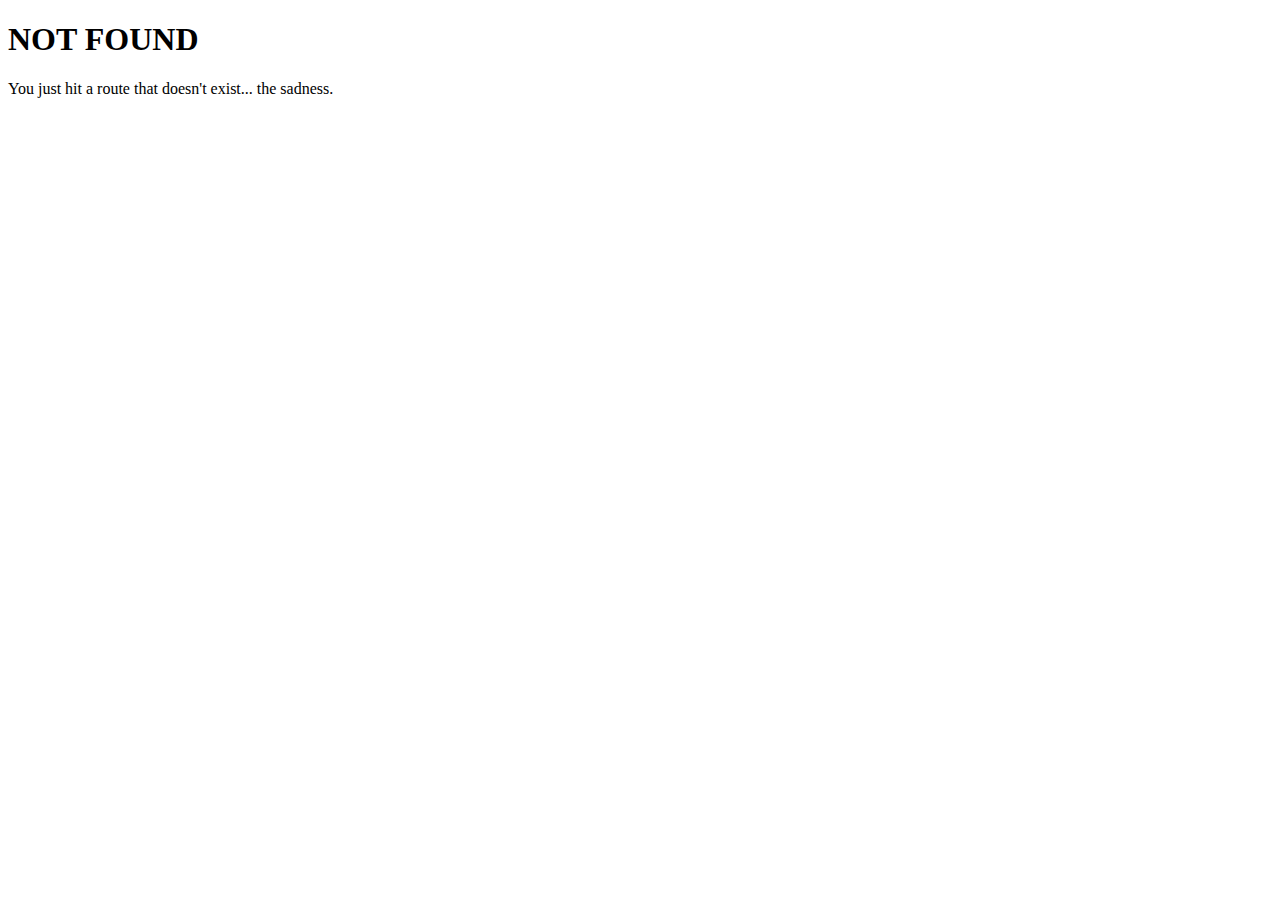
==== 404/index.html @ 7abfa659 "Updates" ====
<!DOCTYPE html>
 <html><head><meta charset="utf-8"/><meta http-equiv="x-ua-compatible" content="ie=edge"/><meta name="viewport" content="width=device-width, initial-scale=1, shrink-to-fit=no"/><link rel="preload" href="/component---src-layouts-index-js-36f1699a321a4a969fb0.js" as="script"/><link rel="preload" href="/component---src-pages-404-js-4503918ea3a16cfcdb75.js" as="script"/><link rel="preload" href="/path---404-a0e39f21c11f6a62c5ab.js" as="script"/><link rel="preload" href="/app-6d7ca01e371d32d3838b.js" as="script"/><link rel="preload" href="/commons-9e543cbb7620856f33c6.js" as="script"/><script id="webpack-manifest">
            //<![CDATA[
            window.webpackManifest = {"231608221292675":"app-6d7ca01e371d32d3838b.js","107818501498521":"component---src-templates-blog-post-js-4a966bb51a034bce9b6c.js","162898551421021":"component---src-pages-404-js-4503918ea3a16cfcdb75.js","35783957827783":"component---src-pages-index-js-96fe1b613398f501db78.js","60335399758886":"path----557518bd178906f8d58a.js","40251647462364":"path---rachel-style-profile-252cce2c6e98cd4d5174.js","99759139122568":"path---busbud-redesign-94f49288b8ba2e88f1ba.js","254326727457701":"path---busbud-emails-83e35bb645632b43a946.js","78548045760841":"path---nextbus-71ca61bee8c9ed2c3b25.js","254022195166212":"path---404-a0e39f21c11f6a62c5ab.js","142629428675168":"path---index-a2da9aa97793fa0f4d31.js","178698757827068":"path---404-html-a0e39f21c11f6a62c5ab.js","114276838955818":"component---src-layouts-index-js-36f1699a321a4a969fb0.js"}
            //]]>
            </script><title data-react-helmet="true">Alex Bouchard - Portfolio</title><link data-react-helmet="true" rel="icon" type="image/ico" href="/static/favicon.921bebd7.ico"/><link data-react-helmet="true" href="https://fonts.googleapis.com/css?family=Work+Sans:400,500,600,700" rel="stylesheet"/><meta data-react-helmet="true" http-equiv="Content-Security-Policy" content="default-src *; img-src *; child-src *;"/><script>
  !function(e,t,r){function n(){for(;d[0]&&"loaded"==d[0][f];)c=d.shift(),c[o]=!i.parentNode.insertBefore(c,i)}for(var s,a,c,d=[],i=e.scripts[0],o="onreadystatechange",f="readyState";s=r.shift();)a=e.createElement(t),"async"in i?(a.async=!1,e.head.appendChild(a)):i[f]?(d.push(a),a[o]=n):e.write("<"+t+' src="'+s+'" defer></'+t+">"),a.src=s}(document,"script",[
  "/commons-9e543cbb7620856f33c6.js","/app-6d7ca01e371d32d3838b.js","/path---404-a0e39f21c11f6a62c5ab.js","/component---src-pages-404-js-4503918ea3a16cfcdb75.js","/component---src-layouts-index-js-36f1699a321a4a969fb0.js"
])
  </script><style id="gatsby-inlined-css">*,:after,:before{box-sizing:border-box}html{font-family:sans-serif;line-height:1.15;-webkit-text-size-adjust:100%;-ms-text-size-adjust:100%;-ms-overflow-style:scrollbar;-webkit-tap-highlight-color:transparent}@-ms-viewport{width:device-width}article,aside,dialog,figcaption,figure,footer,header,hgroup,main,nav,section{display:block}body{margin:0;font-family:Work Sans,sans-serif;font-size:1rem;font-weight:400;line-height:1.5;color:#000;text-align:left;background-color:#fff}[tabindex="-1"]:focus{outline:none!important}hr{box-sizing:content-box;height:0;overflow:visible}h1,h2,h3,h4,h5,h6{margin-top:0;margin-bottom:.5rem}p{margin-top:0;margin-bottom:1rem}abbr[data-original-title],abbr[title]{text-decoration:underline;text-decoration:underline dotted;cursor:help;border-bottom:0}address{font-style:normal;line-height:inherit}address,dl,ol,ul{margin-bottom:1rem}dl,ol,ul{margin-top:0}ol ol,ol ul,ul ol,ul ul{margin-bottom:0}dt{font-weight:700}dd{margin-bottom:.5rem;margin-left:0}blockquote{margin:0 0 1rem}dfn{font-style:italic}b,strong{font-weight:bolder}small{font-size:80%}sub,sup{position:relative;font-size:75%;line-height:0;vertical-align:baseline}sub{bottom:-.25em}sup{top:-.5em}a{color:#007bff;text-decoration:none;background-color:transparent;-webkit-text-decoration-skip:objects}a:hover{color:#0056b3;text-decoration:underline}a:not([href]):not([tabindex]),a:not([href]):not([tabindex]):focus,a:not([href]):not([tabindex]):hover{color:inherit;text-decoration:none}a:not([href]):not([tabindex]):focus{outline:0}code,kbd,pre,samp{font-family:monospace,monospace;font-size:1em}pre{margin-top:0;margin-bottom:1rem;overflow:auto}figure{margin:0 0 1rem}img{vertical-align:middle;border-style:none}svg:not(:root){overflow:hidden}[role=button],a,area,button,input,label,select,summary,textarea{touch-action:manipulation}table{border-collapse:collapse}caption{padding-top:.75rem;padding-bottom:.75rem;color:#868e96;text-align:left;caption-side:bottom}th{text-align:inherit}label{display:inline-block;margin-bottom:.5rem}button:focus{outline:1px dotted;outline:5px auto -webkit-focus-ring-color}button,input,optgroup,select,textarea{margin:0;font-family:inherit;font-size:inherit;line-height:inherit}button,input{overflow:visible}button,select{text-transform:none}[type=reset],[type=submit],button,html [type=button]{-webkit-appearance:button}[type=button]::-moz-focus-inner,[type=reset]::-moz-focus-inner,[type=submit]::-moz-focus-inner,button::-moz-focus-inner{padding:0;border-style:none}input[type=checkbox],input[type=radio]{box-sizing:border-box;padding:0}input[type=date],input[type=datetime-local],input[type=month],input[type=time]{-webkit-appearance:listbox}textarea{overflow:auto;resize:vertical}fieldset{min-width:0;padding:0;margin:0;border:0}legend{display:block;width:100%;max-width:100%;padding:0;margin-bottom:.5rem;font-size:1.5rem;line-height:inherit;color:inherit;white-space:normal}progress{vertical-align:baseline}[type=number]::-webkit-inner-spin-button,[type=number]::-webkit-outer-spin-button{height:auto}[type=search]{outline-offset:-2px;-webkit-appearance:none}[type=search]::-webkit-search-cancel-button,[type=search]::-webkit-search-decoration{-webkit-appearance:none}::-webkit-file-upload-button{font:inherit;-webkit-appearance:button}output{display:inline-block}summary{display:list-item}template{display:none}[hidden]{display:none!important}.container{margin-right:auto;margin-left:auto;padding-right:16px;padding-left:16px;width:100%}@media (min-width:576px){.container{max-width:540px}}@media (min-width:768px){.container{max-width:720px}}@media (min-width:992px){.container{max-width:960px}}@media (min-width:1200px){.container{max-width:1140px}}.container-fluid{margin-right:auto;margin-left:auto;padding-right:16px;padding-left:16px;width:100%}.row{display:flex;flex-wrap:wrap;margin-right:-16px;margin-left:-16px}.no-gutters{margin-right:0;margin-left:0}.no-gutters>.col,.no-gutters>[class*=col-]{padding-right:0;padding-left:0}.col,.col-1,.col-2,.col-3,.col-4,.col-5,.col-6,.col-7,.col-8,.col-9,.col-10,.col-11,.col-12,.col-auto,.col-lg,.col-lg-1,.col-lg-2,.col-lg-3,.col-lg-4,.col-lg-5,.col-lg-6,.col-lg-7,.col-lg-8,.col-lg-9,.col-lg-10,.col-lg-11,.col-lg-12,.col-lg-auto,.col-md,.col-md-1,.col-md-2,.col-md-3,.col-md-4,.col-md-5,.col-md-6,.col-md-7,.col-md-8,.col-md-9,.col-md-10,.col-md-11,.col-md-12,.col-md-auto,.col-sm,.col-sm-1,.col-sm-2,.col-sm-3,.col-sm-4,.col-sm-5,.col-sm-6,.col-sm-7,.col-sm-8,.col-sm-9,.col-sm-10,.col-sm-11,.col-sm-12,.col-sm-auto,.col-xl,.col-xl-1,.col-xl-2,.col-xl-3,.col-xl-4,.col-xl-5,.col-xl-6,.col-xl-7,.col-xl-8,.col-xl-9,.col-xl-10,.col-xl-11,.col-xl-12,.col-xl-auto{position:relative;width:100%;min-height:1px;padding-right:16px;padding-left:16px}.col{flex-basis:0;flex-grow:1;max-width:100%}.col-auto{flex:0 0 auto;width:auto;max-width:none}.col-1{flex:0 0 8.33333333%;max-width:8.33333333%}.col-2{flex:0 0 16.66666667%;max-width:16.66666667%}.col-3{flex:0 0 25%;max-width:25%}.col-4{flex:0 0 33.33333333%;max-width:33.33333333%}.col-5{flex:0 0 41.66666667%;max-width:41.66666667%}.col-6{flex:0 0 50%;max-width:50%}.col-7{flex:0 0 58.33333333%;max-width:58.33333333%}.col-8{flex:0 0 66.66666667%;max-width:66.66666667%}.col-9{flex:0 0 75%;max-width:75%}.col-10{flex:0 0 83.33333333%;max-width:83.33333333%}.col-11{flex:0 0 91.66666667%;max-width:91.66666667%}.col-12{flex:0 0 100%;max-width:100%}.order-1{order:1}.order-2{order:2}.order-3{order:3}.order-4{order:4}.order-5{order:5}.order-6{order:6}.order-7{order:7}.order-8{order:8}.order-9{order:9}.order-10{order:10}.order-11{order:11}.order-12{order:12}@media (min-width:576px){.col-sm{flex-basis:0;flex-grow:1;max-width:100%}.col-sm-auto{flex:0 0 auto;width:auto;max-width:none}.col-sm-1{flex:0 0 8.33333333%;max-width:8.33333333%}.col-sm-2{flex:0 0 16.66666667%;max-width:16.66666667%}.col-sm-3{flex:0 0 25%;max-width:25%}.col-sm-4{flex:0 0 33.33333333%;max-width:33.33333333%}.col-sm-5{flex:0 0 41.66666667%;max-width:41.66666667%}.col-sm-6{flex:0 0 50%;max-width:50%}.col-sm-7{flex:0 0 58.33333333%;max-width:58.33333333%}.col-sm-8{flex:0 0 66.66666667%;max-width:66.66666667%}.col-sm-9{flex:0 0 75%;max-width:75%}.col-sm-10{flex:0 0 83.33333333%;max-width:83.33333333%}.col-sm-11{flex:0 0 91.66666667%;max-width:91.66666667%}.col-sm-12{flex:0 0 100%;max-width:100%}.order-sm-1{order:1}.order-sm-2{order:2}.order-sm-3{order:3}.order-sm-4{order:4}.order-sm-5{order:5}.order-sm-6{order:6}.order-sm-7{order:7}.order-sm-8{order:8}.order-sm-9{order:9}.order-sm-10{order:10}.order-sm-11{order:11}.order-sm-12{order:12}}@media (min-width:768px){.col-md{flex-basis:0;flex-grow:1;max-width:100%}.col-md-auto{flex:0 0 auto;width:auto;max-width:none}.col-md-1{flex:0 0 8.33333333%;max-width:8.33333333%}.col-md-2{flex:0 0 16.66666667%;max-width:16.66666667%}.col-md-3{flex:0 0 25%;max-width:25%}.col-md-4{flex:0 0 33.33333333%;max-width:33.33333333%}.col-md-5{flex:0 0 41.66666667%;max-width:41.66666667%}.col-md-6{flex:0 0 50%;max-width:50%}.col-md-7{flex:0 0 58.33333333%;max-width:58.33333333%}.col-md-8{flex:0 0 66.66666667%;max-width:66.66666667%}.col-md-9{flex:0 0 75%;max-width:75%}.col-md-10{flex:0 0 83.33333333%;max-width:83.33333333%}.col-md-11{flex:0 0 91.66666667%;max-width:91.66666667%}.col-md-12{flex:0 0 100%;max-width:100%}.order-md-1{order:1}.order-md-2{order:2}.order-md-3{order:3}.order-md-4{order:4}.order-md-5{order:5}.order-md-6{order:6}.order-md-7{order:7}.order-md-8{order:8}.order-md-9{order:9}.order-md-10{order:10}.order-md-11{order:11}.order-md-12{order:12}}@media (min-width:992px){.col-lg{flex-basis:0;flex-grow:1;max-width:100%}.col-lg-auto{flex:0 0 auto;width:auto;max-width:none}.col-lg-1{flex:0 0 8.33333333%;max-width:8.33333333%}.col-lg-2{flex:0 0 16.66666667%;max-width:16.66666667%}.col-lg-3{flex:0 0 25%;max-width:25%}.col-lg-4{flex:0 0 33.33333333%;max-width:33.33333333%}.col-lg-5{flex:0 0 41.66666667%;max-width:41.66666667%}.col-lg-6{flex:0 0 50%;max-width:50%}.col-lg-7{flex:0 0 58.33333333%;max-width:58.33333333%}.col-lg-8{flex:0 0 66.66666667%;max-width:66.66666667%}.col-lg-9{flex:0 0 75%;max-width:75%}.col-lg-10{flex:0 0 83.33333333%;max-width:83.33333333%}.col-lg-11{flex:0 0 91.66666667%;max-width:91.66666667%}.col-lg-12{flex:0 0 100%;max-width:100%}.order-lg-1{order:1}.order-lg-2{order:2}.order-lg-3{order:3}.order-lg-4{order:4}.order-lg-5{order:5}.order-lg-6{order:6}.order-lg-7{order:7}.order-lg-8{order:8}.order-lg-9{order:9}.order-lg-10{order:10}.order-lg-11{order:11}.order-lg-12{order:12}}@media (min-width:1200px){.col-xl{flex-basis:0;flex-grow:1;max-width:100%}.col-xl-auto{flex:0 0 auto;width:auto;max-width:none}.col-xl-1{flex:0 0 8.33333333%;max-width:8.33333333%}.col-xl-2{flex:0 0 16.66666667%;max-width:16.66666667%}.col-xl-3{flex:0 0 25%;max-width:25%}.col-xl-4{flex:0 0 33.33333333%;max-width:33.33333333%}.col-xl-5{flex:0 0 41.66666667%;max-width:41.66666667%}.col-xl-6{flex:0 0 50%;max-width:50%}.col-xl-7{flex:0 0 58.33333333%;max-width:58.33333333%}.col-xl-8{flex:0 0 66.66666667%;max-width:66.66666667%}.col-xl-9{flex:0 0 75%;max-width:75%}.col-xl-10{flex:0 0 83.33333333%;max-width:83.33333333%}.col-xl-11{flex:0 0 91.66666667%;max-width:91.66666667%}.col-xl-12{flex:0 0 100%;max-width:100%}.order-xl-1{order:1}.order-xl-2{order:2}.order-xl-3{order:3}.order-xl-4{order:4}.order-xl-5{order:5}.order-xl-6{order:6}.order-xl-7{order:7}.order-xl-8{order:8}.order-xl-9{order:9}.order-xl-10{order:10}.order-xl-11{order:11}.order-xl-12{order:12}}.btn{display:inline-block;font-weight:400;text-align:center;white-space:nowrap;vertical-align:middle;user-select:none;border:1px solid transparent;padding:.75rem 1rem;font-size:1rem;line-height:1.25;border-radius:.25rem;transition:background-color .15s ease-in-out,border-color .15s ease-in-out,box-shadow .15s ease-in-out}.btn:focus,.btn:hover{text-decoration:none}.btn.focus,.btn:focus{outline:0;box-shadow:none}.btn.disabled,.btn:disabled{opacity:.65;box-shadow:none}.btn.active,.btn:active{background-image:none;box-shadow:none,none}a.btn.disabled,fieldset[disabled] a.btn{pointer-events:none}.btn-primary{color:#fff;background-color:#007bff;border-color:#007bff;box-shadow:none}.btn-primary:hover{color:#fff;background-color:#0069d9;border-color:#0062cc}.btn-primary.focus,.btn-primary:focus{box-shadow:none,0 0 0 3px rgba(0,123,255,.5)}.btn-primary.disabled,.btn-primary:disabled{background-color:#007bff;border-color:#007bff}.btn-primary.active,.btn-primary:active,.show>.btn-primary.dropdown-toggle{background-color:#0069d9;background-image:none;border-color:#0062cc;box-shadow:none}.btn-secondary{color:#fff;background-color:#868e96;border-color:#868e96;box-shadow:none}.btn-secondary:hover{color:#fff;background-color:#727b84;border-color:#6c757d}.btn-secondary.focus,.btn-secondary:focus{box-shadow:none,0 0 0 3px hsla(210,7%,56%,.5)}.btn-secondary.disabled,.btn-secondary:disabled{background-color:#868e96;border-color:#868e96}.btn-secondary.active,.btn-secondary:active,.show>.btn-secondary.dropdown-toggle{background-color:#727b84;background-image:none;border-color:#6c757d;box-shadow:none}.btn-success{color:#fff;background-color:#28a745;border-color:#28a745;box-shadow:none}.btn-success:hover{color:#fff;background-color:#218838;border-color:#1e7e34}.btn-success.focus,.btn-success:focus{box-shadow:none,0 0 0 3px rgba(40,167,69,.5)}.btn-success.disabled,.btn-success:disabled{background-color:#28a745;border-color:#28a745}.btn-success.active,.btn-success:active,.show>.btn-success.dropdown-toggle{background-color:#218838;background-image:none;border-color:#1e7e34;box-shadow:none}.btn-info{color:#fff;background-color:#17a2b8;border-color:#17a2b8;box-shadow:none}.btn-info:hover{color:#fff;background-color:#138496;border-color:#117a8b}.btn-info.focus,.btn-info:focus{box-shadow:none,0 0 0 3px rgba(23,162,184,.5)}.btn-info.disabled,.btn-info:disabled{background-color:#17a2b8;border-color:#17a2b8}.btn-info.active,.btn-info:active,.show>.btn-info.dropdown-toggle{background-color:#138496;background-image:none;border-color:#117a8b;box-shadow:none}.btn-warning{color:#111;background-color:#ffc107;border-color:#ffc107;box-shadow:none}.btn-warning:hover{color:#111;background-color:#e0a800;border-color:#d39e00}.btn-warning.focus,.btn-warning:focus{box-shadow:none,0 0 0 3px rgba(255,193,7,.5)}.btn-warning.disabled,.btn-warning:disabled{background-color:#ffc107;border-color:#ffc107}.btn-warning.active,.btn-warning:active,.show>.btn-warning.dropdown-toggle{background-color:#e0a800;background-image:none;border-color:#d39e00;box-shadow:none}.btn-danger{color:#fff;background-color:#dc3545;border-color:#dc3545;box-shadow:none}.btn-danger:hover{color:#fff;background-color:#c82333;border-color:#bd2130}.btn-danger.focus,.btn-danger:focus{box-shadow:none,0 0 0 3px rgba(220,53,69,.5)}.btn-danger.disabled,.btn-danger:disabled{background-color:#dc3545;border-color:#dc3545}.btn-danger.active,.btn-danger:active,.show>.btn-danger.dropdown-toggle{background-color:#c82333;background-image:none;border-color:#bd2130;box-shadow:none}.btn-light{color:#111;background-color:#f7f7f7;border-color:#f7f7f7;box-shadow:none}.btn-light:hover{color:#111;background-color:#e4e4e4;border-color:#dedddd}.btn-light.focus,.btn-light:focus{box-shadow:none,0 0 0 3px hsla(0,0%,97%,.5)}.btn-light.disabled,.btn-light:disabled{background-color:#f7f7f7;border-color:#f7f7f7}.btn-light.active,.btn-light:active,.show>.btn-light.dropdown-toggle{background-color:#e4e4e4;background-image:none;border-color:#dedddd;box-shadow:none}.btn-dark{color:#fff;background-color:#68615f;border-color:#68615f;box-shadow:none}.btn-dark:hover{color:#fff;background-color:#544e4d;border-color:#4d4847}.btn-dark.focus,.btn-dark:focus{box-shadow:none,0 0 0 3px rgba(104,97,95,.5)}.btn-dark.disabled,.btn-dark:disabled{background-color:#68615f;border-color:#68615f}.btn-dark.active,.btn-dark:active,.show>.btn-dark.dropdown-toggle{background-color:#544e4d;background-image:none;border-color:#4d4847;box-shadow:none}.btn-white{color:#111;background-color:#fff;border-color:#fff;box-shadow:none}.btn-white:hover{color:#111;background-color:#ececec;border-color:#e6e5e5}.btn-white.focus,.btn-white:focus{box-shadow:none,0 0 0 3px hsla(0,0%,100%,.5)}.btn-white.disabled,.btn-white:disabled{background-color:#fff;border-color:#fff}.btn-white.active,.btn-white:active,.show>.btn-white.dropdown-toggle{background-color:#ececec;background-image:none;border-color:#e6e5e5;box-shadow:none}.btn-outline-primary{color:#007bff;background-color:transparent;background-image:none;border-color:#007bff}.btn-outline-primary:hover{color:#fff;background-color:#007bff;border-color:#007bff}.btn-outline-primary.focus,.btn-outline-primary:focus{box-shadow:0 0 0 3px rgba(0,123,255,.5)}.btn-outline-primary.disabled,.btn-outline-primary:disabled{color:#007bff;background-color:transparent}.btn-outline-primary.active,.btn-outline-primary:active,.show>.btn-outline-primary.dropdown-toggle{color:#fff;background-color:#007bff;border-color:#007bff}.btn-outline-secondary{color:#868e96;background-color:transparent;background-image:none;border-color:#868e96}.btn-outline-secondary:hover{color:#fff;background-color:#868e96;border-color:#868e96}.btn-outline-secondary.focus,.btn-outline-secondary:focus{box-shadow:0 0 0 3px hsla(210,7%,56%,.5)}.btn-outline-secondary.disabled,.btn-outline-secondary:disabled{color:#868e96;background-color:transparent}.btn-outline-secondary.active,.btn-outline-secondary:active,.show>.btn-outline-secondary.dropdown-toggle{color:#fff;background-color:#868e96;border-color:#868e96}.btn-outline-success{color:#28a745;background-color:transparent;background-image:none;border-color:#28a745}.btn-outline-success:hover{color:#fff;background-color:#28a745;border-color:#28a745}.btn-outline-success.focus,.btn-outline-success:focus{box-shadow:0 0 0 3px rgba(40,167,69,.5)}.btn-outline-success.disabled,.btn-outline-success:disabled{color:#28a745;background-color:transparent}.btn-outline-success.active,.btn-outline-success:active,.show>.btn-outline-success.dropdown-toggle{color:#fff;background-color:#28a745;border-color:#28a745}.btn-outline-info{color:#17a2b8;background-color:transparent;background-image:none;border-color:#17a2b8}.btn-outline-info:hover{color:#fff;background-color:#17a2b8;border-color:#17a2b8}.btn-outline-info.focus,.btn-outline-info:focus{box-shadow:0 0 0 3px rgba(23,162,184,.5)}.btn-outline-info.disabled,.btn-outline-info:disabled{color:#17a2b8;background-color:transparent}.btn-outline-info.active,.btn-outline-info:active,.show>.btn-outline-info.dropdown-toggle{color:#fff;background-color:#17a2b8;border-color:#17a2b8}.btn-outline-warning{color:#ffc107;background-color:transparent;background-image:none;border-color:#ffc107}.btn-outline-warning:hover{color:#fff;background-color:#ffc107;border-color:#ffc107}.btn-outline-warning.focus,.btn-outline-warning:focus{box-shadow:0 0 0 3px rgba(255,193,7,.5)}.btn-outline-warning.disabled,.btn-outline-warning:disabled{color:#ffc107;background-color:transparent}.btn-outline-warning.active,.btn-outline-warning:active,.show>.btn-outline-warning.dropdown-toggle{color:#fff;background-color:#ffc107;border-color:#ffc107}.btn-outline-danger{color:#dc3545;background-color:transparent;background-image:none;border-color:#dc3545}.btn-outline-danger:hover{color:#fff;background-color:#dc3545;border-color:#dc3545}.btn-outline-danger.focus,.btn-outline-danger:focus{box-shadow:0 0 0 3px rgba(220,53,69,.5)}.btn-outline-danger.disabled,.btn-outline-danger:disabled{color:#dc3545;background-color:transparent}.btn-outline-danger.active,.btn-outline-danger:active,.show>.btn-outline-danger.dropdown-toggle{color:#fff;background-color:#dc3545;border-color:#dc3545}.btn-outline-light{color:#f7f7f7;background-color:transparent;background-image:none;border-color:#f7f7f7}.btn-outline-light:hover{color:#fff;background-color:#f7f7f7;border-color:#f7f7f7}.btn-outline-light.focus,.btn-outline-light:focus{box-shadow:0 0 0 3px hsla(0,0%,97%,.5)}.btn-outline-light.disabled,.btn-outline-light:disabled{color:#f7f7f7;background-color:transparent}.btn-outline-light.active,.btn-outline-light:active,.show>.btn-outline-light.dropdown-toggle{color:#fff;background-color:#f7f7f7;border-color:#f7f7f7}.btn-outline-dark{color:#68615f;background-color:transparent;background-image:none;border-color:#68615f}.btn-outline-dark:hover{color:#fff;background-color:#68615f;border-color:#68615f}.btn-outline-dark.focus,.btn-outline-dark:focus{box-shadow:0 0 0 3px rgba(104,97,95,.5)}.btn-outline-dark.disabled,.btn-outline-dark:disabled{color:#68615f;background-color:transparent}.btn-outline-dark.active,.btn-outline-dark:active,.show>.btn-outline-dark.dropdown-toggle{color:#fff;background-color:#68615f;border-color:#68615f}.btn-outline-white{color:#fff;background-color:transparent;background-image:none;border-color:#fff}.btn-outline-white:hover{color:#fff;background-color:#fff;border-color:#fff}.btn-outline-white.focus,.btn-outline-white:focus{box-shadow:0 0 0 3px hsla(0,0%,100%,.5)}.btn-outline-white.disabled,.btn-outline-white:disabled{color:#fff;background-color:transparent}.btn-outline-white.active,.btn-outline-white:active,.show>.btn-outline-white.dropdown-toggle{color:#fff;background-color:#fff;border-color:#fff}.btn-link{font-weight:400;color:#007bff;border-radius:0}.btn-link,.btn-link.active,.btn-link:active,.btn-link:disabled{background-color:transparent;box-shadow:none}.btn-link,.btn-link:active,.btn-link:focus{border-color:transparent;box-shadow:none}.btn-link:hover{border-color:transparent}.btn-link:focus,.btn-link:hover{color:#0056b3;text-decoration:underline;background-color:transparent}.btn-link:disabled{color:#868e96}.btn-link:disabled:focus,.btn-link:disabled:hover{text-decoration:none}.btn-lg{padding:.5rem 1rem;font-size:1.125rem;line-height:1.5;border-radius:.5rem}.btn-sm{padding:.25rem .5rem;font-size:.875rem;line-height:1.5;border-radius:0 .125rem}.btn-block{display:block;width:100%}.btn-block+.btn-block{margin-top:.5rem}input[type=button].btn-block,input[type=reset].btn-block,input[type=submit].btn-block{width:100%}.fade{opacity:0;transition:opacity .15s linear}.fade.show{opacity:1}.collapse{display:none}.collapse.show{display:block}tr.collapse.show{display:table-row}tbody.collapse.show{display:table-row-group}.collapsing{position:relative;height:0;overflow:hidden;transition:height .35s ease}.align-baseline{vertical-align:baseline!important}.align-top{vertical-align:top!important}.align-middle{vertical-align:middle!important}.align-bottom{vertical-align:bottom!important}.align-text-bottom{vertical-align:text-bottom!important}.align-text-top{vertical-align:text-top!important}.bg-primary{background-color:#007bff!important}a.bg-primary:focus,a.bg-primary:hover{background-color:#0062cc!important}.bg-secondary{background-color:#868e96!important}a.bg-secondary:focus,a.bg-secondary:hover{background-color:#6c757d!important}.bg-success{background-color:#28a745!important}a.bg-success:focus,a.bg-success:hover{background-color:#1e7e34!important}.bg-info{background-color:#17a2b8!important}a.bg-info:focus,a.bg-info:hover{background-color:#117a8b!important}.bg-warning{background-color:#ffc107!important}a.bg-warning:focus,a.bg-warning:hover{background-color:#d39e00!important}.bg-danger{background-color:#dc3545!important}a.bg-danger:focus,a.bg-danger:hover{background-color:#bd2130!important}.bg-light{background-color:#f7f7f7!important}a.bg-light:focus,a.bg-light:hover{background-color:#dedddd!important}.bg-dark{background-color:#68615f!important}a.bg-dark:focus,a.bg-dark:hover{background-color:#4d4847!important}a.bg-white:focus,a.bg-white:hover{background-color:#e6e5e5!important}.bg-white{background-color:#fff!important}.bg-transparent{background-color:transparent!important}.border{border:1px solid #e9ecef!important}.border-0{border:0!important}.border-top-0{border-top:0!important}.border-right-0{border-right:0!important}.border-bottom-0{border-bottom:0!important}.border-left-0{border-left:0!important}.border-primary{border-color:#007bff!important}.border-secondary{border-color:#868e96!important}.border-success{border-color:#28a745!important}.border-info{border-color:#17a2b8!important}.border-warning{border-color:#ffc107!important}.border-danger{border-color:#dc3545!important}.border-light{border-color:#f7f7f7!important}.border-dark{border-color:#68615f!important}.border-white{border-color:#fff!important}.rounded{border-radius:.25rem!important}.rounded-top{border-top-left-radius:.25rem!important}.rounded-right,.rounded-top{border-top-right-radius:.25rem!important}.rounded-bottom,.rounded-right{border-bottom-right-radius:.25rem!important}.rounded-bottom,.rounded-left{border-bottom-left-radius:.25rem!important}.rounded-left{border-top-left-radius:.25rem!important}.rounded-circle{border-radius:50%}.rounded-0{border-radius:0}.clearfix:after{display:block;clear:both;content:""}.d-none{display:none!important}.d-inline{display:inline!important}.d-inline-block{display:inline-block!important}.d-block{display:block!important}.d-table{display:table!important}.d-table-cell{display:table-cell!important}.d-flex{display:flex!important}.d-inline-flex{display:inline-flex!important}@media (min-width:576px){.d-sm-none{display:none!important}.d-sm-inline{display:inline!important}.d-sm-inline-block{display:inline-block!important}.d-sm-block{display:block!important}.d-sm-table{display:table!important}.d-sm-table-cell{display:table-cell!important}.d-sm-flex{display:flex!important}.d-sm-inline-flex{display:inline-flex!important}}@media (min-width:768px){.d-md-none{display:none!important}.d-md-inline{display:inline!important}.d-md-inline-block{display:inline-block!important}.d-md-block{display:block!important}.d-md-table{display:table!important}.d-md-table-cell{display:table-cell!important}.d-md-flex{display:flex!important}.d-md-inline-flex{display:inline-flex!important}}@media (min-width:992px){.d-lg-none{display:none!important}.d-lg-inline{display:inline!important}.d-lg-inline-block{display:inline-block!important}.d-lg-block{display:block!important}.d-lg-table{display:table!important}.d-lg-table-cell{display:table-cell!important}.d-lg-flex{display:flex!important}.d-lg-inline-flex{display:inline-flex!important}}@media (min-width:1200px){.d-xl-none{display:none!important}.d-xl-inline{display:inline!important}.d-xl-inline-block{display:inline-block!important}.d-xl-block{display:block!important}.d-xl-table{display:table!important}.d-xl-table-cell{display:table-cell!important}.d-xl-flex{display:flex!important}.d-xl-inline-flex{display:inline-flex!important}}.d-print-block{display:none!important}@media print{.d-print-block{display:block!important}}.d-print-inline{display:none!important}@media print{.d-print-inline{display:inline!important}}.d-print-inline-block{display:none!important}@media print{.d-print-inline-block{display:inline-block!important}}@media print{.d-print-none{display:none!important}}.embed-responsive{position:relative;display:block;width:100%;padding:0;overflow:hidden}.embed-responsive:before{display:block;content:""}.embed-responsive .embed-responsive-item,.embed-responsive embed,.embed-responsive iframe,.embed-responsive object,.embed-responsive video{position:absolute;top:0;bottom:0;left:0;width:100%;height:100%;border:0}.embed-responsive-21by9:before{padding-top:42.85714286%}.embed-responsive-16by9:before{padding-top:56.25%}.embed-responsive-4by3:before{padding-top:75%}.embed-responsive-1by1:before{padding-top:100%}.flex-row{flex-direction:row!important}.flex-column{flex-direction:column!important}.flex-row-reverse{flex-direction:row-reverse!important}.flex-column-reverse{flex-direction:column-reverse!important}.flex-wrap{flex-wrap:wrap!important}.flex-nowrap{flex-wrap:nowrap!important}.flex-wrap-reverse{flex-wrap:wrap-reverse!important}.justify-content-start{justify-content:flex-start!important}.justify-content-end{justify-content:flex-end!important}.justify-content-center{justify-content:center!important}.justify-content-between{justify-content:space-between!important}.justify-content-around{justify-content:space-around!important}.align-items-start{align-items:flex-start!important}.align-items-end{align-items:flex-end!important}.align-items-center{align-items:center!important}.align-items-baseline{align-items:baseline!important}.align-items-stretch{align-items:stretch!important}.align-content-start{align-content:flex-start!important}.align-content-end{align-content:flex-end!important}.align-content-center{align-content:center!important}.align-content-between{align-content:space-between!important}.align-content-around{align-content:space-around!important}.align-content-stretch{align-content:stretch!important}.align-self-auto{align-self:auto!important}.align-self-start{align-self:flex-start!important}.align-self-end{align-self:flex-end!important}.align-self-center{align-self:center!important}.align-self-baseline{align-self:baseline!important}.align-self-stretch{align-self:stretch!important}@media (min-width:576px){.flex-sm-row{flex-direction:row!important}.flex-sm-column{flex-direction:column!important}.flex-sm-row-reverse{flex-direction:row-reverse!important}.flex-sm-column-reverse{flex-direction:column-reverse!important}.flex-sm-wrap{flex-wrap:wrap!important}.flex-sm-nowrap{flex-wrap:nowrap!important}.flex-sm-wrap-reverse{flex-wrap:wrap-reverse!important}.justify-content-sm-start{justify-content:flex-start!important}.justify-content-sm-end{justify-content:flex-end!important}.justify-content-sm-center{justify-content:center!important}.justify-content-sm-between{justify-content:space-between!important}.justify-content-sm-around{justify-content:space-around!important}.align-items-sm-start{align-items:flex-start!important}.align-items-sm-end{align-items:flex-end!important}.align-items-sm-center{align-items:center!important}.align-items-sm-baseline{align-items:baseline!important}.align-items-sm-stretch{align-items:stretch!important}.align-content-sm-start{align-content:flex-start!important}.align-content-sm-end{align-content:flex-end!important}.align-content-sm-center{align-content:center!important}.align-content-sm-between{align-content:space-between!important}.align-content-sm-around{align-content:space-around!important}.align-content-sm-stretch{align-content:stretch!important}.align-self-sm-auto{align-self:auto!important}.align-self-sm-start{align-self:flex-start!important}.align-self-sm-end{align-self:flex-end!important}.align-self-sm-center{align-self:center!important}.align-self-sm-baseline{align-self:baseline!important}.align-self-sm-stretch{align-self:stretch!important}}@media (min-width:768px){.flex-md-row{flex-direction:row!important}.flex-md-column{flex-direction:column!important}.flex-md-row-reverse{flex-direction:row-reverse!important}.flex-md-column-reverse{flex-direction:column-reverse!important}.flex-md-wrap{flex-wrap:wrap!important}.flex-md-nowrap{flex-wrap:nowrap!important}.flex-md-wrap-reverse{flex-wrap:wrap-reverse!important}.justify-content-md-start{justify-content:flex-start!important}.justify-content-md-end{justify-content:flex-end!important}.justify-content-md-center{justify-content:center!important}.justify-content-md-between{justify-content:space-between!important}.justify-content-md-around{justify-content:space-around!important}.align-items-md-start{align-items:flex-start!important}.align-items-md-end{align-items:flex-end!important}.align-items-md-center{align-items:center!important}.align-items-md-baseline{align-items:baseline!important}.align-items-md-stretch{align-items:stretch!important}.align-content-md-start{align-content:flex-start!important}.align-content-md-end{align-content:flex-end!important}.align-content-md-center{align-content:center!important}.align-content-md-between{align-content:space-between!important}.align-content-md-around{align-content:space-around!important}.align-content-md-stretch{align-content:stretch!important}.align-self-md-auto{align-self:auto!important}.align-self-md-start{align-self:flex-start!important}.align-self-md-end{align-self:flex-end!important}.align-self-md-center{align-self:center!important}.align-self-md-baseline{align-self:baseline!important}.align-self-md-stretch{align-self:stretch!important}}@media (min-width:992px){.flex-lg-row{flex-direction:row!important}.flex-lg-column{flex-direction:column!important}.flex-lg-row-reverse{flex-direction:row-reverse!important}.flex-lg-column-reverse{flex-direction:column-reverse!important}.flex-lg-wrap{flex-wrap:wrap!important}.flex-lg-nowrap{flex-wrap:nowrap!important}.flex-lg-wrap-reverse{flex-wrap:wrap-reverse!important}.justify-content-lg-start{justify-content:flex-start!important}.justify-content-lg-end{justify-content:flex-end!important}.justify-content-lg-center{justify-content:center!important}.justify-content-lg-between{justify-content:space-between!important}.justify-content-lg-around{justify-content:space-around!important}.align-items-lg-start{align-items:flex-start!important}.align-items-lg-end{align-items:flex-end!important}.align-items-lg-center{align-items:center!important}.align-items-lg-baseline{align-items:baseline!important}.align-items-lg-stretch{align-items:stretch!important}.align-content-lg-start{align-content:flex-start!important}.align-content-lg-end{align-content:flex-end!important}.align-content-lg-center{align-content:center!important}.align-content-lg-between{align-content:space-between!important}.align-content-lg-around{align-content:space-around!important}.align-content-lg-stretch{align-content:stretch!important}.align-self-lg-auto{align-self:auto!important}.align-self-lg-start{align-self:flex-start!important}.align-self-lg-end{align-self:flex-end!important}.align-self-lg-center{align-self:center!important}.align-self-lg-baseline{align-self:baseline!important}.align-self-lg-stretch{align-self:stretch!important}}@media (min-width:1200px){.flex-xl-row{flex-direction:row!important}.flex-xl-column{flex-direction:column!important}.flex-xl-row-reverse{flex-direction:row-reverse!important}.flex-xl-column-reverse{flex-direction:column-reverse!important}.flex-xl-wrap{flex-wrap:wrap!important}.flex-xl-nowrap{flex-wrap:nowrap!important}.flex-xl-wrap-reverse{flex-wrap:wrap-reverse!important}.justify-content-xl-start{justify-content:flex-start!important}.justify-content-xl-end{justify-content:flex-end!important}.justify-content-xl-center{justify-content:center!important}.justify-content-xl-between{justify-content:space-between!important}.justify-content-xl-around{justify-content:space-around!important}.align-items-xl-start{align-items:flex-start!important}.align-items-xl-end{align-items:flex-end!important}.align-items-xl-center{align-items:center!important}.align-items-xl-baseline{align-items:baseline!important}.align-items-xl-stretch{align-items:stretch!important}.align-content-xl-start{align-content:flex-start!important}.align-content-xl-end{align-content:flex-end!important}.align-content-xl-center{align-content:center!important}.align-content-xl-between{align-content:space-between!important}.align-content-xl-around{align-content:space-around!important}.align-content-xl-stretch{align-content:stretch!important}.align-self-xl-auto{align-self:auto!important}.align-self-xl-start{align-self:flex-start!important}.align-self-xl-end{align-self:flex-end!important}.align-self-xl-center{align-self:center!important}.align-self-xl-baseline{align-self:baseline!important}.align-self-xl-stretch{align-self:stretch!important}}.float-left{float:left!important}.float-right{float:right!important}.float-none{float:none!important}@media (min-width:576px){.float-sm-left{float:left!important}.float-sm-right{float:right!important}.float-sm-none{float:none!important}}@media (min-width:768px){.float-md-left{float:left!important}.float-md-right{float:right!important}.float-md-none{float:none!important}}@media (min-width:992px){.float-lg-left{float:left!important}.float-lg-right{float:right!important}.float-lg-none{float:none!important}}@media (min-width:1200px){.float-xl-left{float:left!important}.float-xl-right{float:right!important}.float-xl-none{float:none!important}}.position-static{position:static!important}.position-relative{position:relative!important}.position-absolute{position:absolute!important}.position-fixed{position:fixed!important}.position-sticky{position:sticky!important}.fixed-top{top:0}.fixed-bottom,.fixed-top{position:fixed;right:0;left:0;z-index:1030}.fixed-bottom{bottom:0}@supports (position:sticky){.sticky-top{position:sticky;top:0;z-index:1020}}.sr-only{position:absolute;width:1px;height:1px;padding:0;overflow:hidden;clip:rect(0,0,0,0);white-space:nowrap;clip-path:inset(50%);border:0}.sr-only-focusable:active,.sr-only-focusable:focus{position:static;width:auto;height:auto;overflow:visible;clip:auto;white-space:normal;clip-path:none}.w-25{width:25%!important}.w-50{width:50%!important}.w-75{width:75%!important}.w-100{width:100%!important}.h-25{height:25%!important}.h-50{height:50%!important}.h-75{height:75%!important}.h-100{height:100%!important}.mw-100{max-width:100%!important}.mh-100{max-height:100%!important}.m-0{margin:0!important}.mt-0,.my-0{margin-top:0!important}.mr-0,.mx-0{margin-right:0!important}.mb-0,.my-0{margin-bottom:0!important}.ml-0,.mx-0{margin-left:0!important}.m-1{margin:.25rem!important}.mt-1,.my-1{margin-top:.25rem!important}.mr-1,.mx-1{margin-right:.25rem!important}.mb-1,.my-1{margin-bottom:.25rem!important}.ml-1,.mx-1{margin-left:.25rem!important}.m-2{margin:.5rem!important}.mt-2,.my-2{margin-top:.5rem!important}.mr-2,.mx-2{margin-right:.5rem!important}.mb-2,.my-2{margin-bottom:.5rem!important}.ml-2,.mx-2{margin-left:.5rem!important}.m-3{margin:.75rem!important}.mt-3,.my-3{margin-top:.75rem!important}.mr-3,.mx-3{margin-right:.75rem!important}.mb-3,.my-3{margin-bottom:.75rem!important}.ml-3,.mx-3{margin-left:.75rem!important}.m-4{margin:1rem!important}.mt-4,.my-4{margin-top:1rem!important}.mr-4,.mx-4{margin-right:1rem!important}.mb-4,.my-4{margin-bottom:1rem!important}.ml-4,.mx-4{margin-left:1rem!important}.m-5{margin:1.25rem!important}.mt-5,.my-5{margin-top:1.25rem!important}.mr-5,.mx-5{margin-right:1.25rem!important}.mb-5,.my-5{margin-bottom:1.25rem!important}.ml-5,.mx-5{margin-left:1.25rem!important}.m-6{margin:1.5rem!important}.mt-6,.my-6{margin-top:1.5rem!important}.mr-6,.mx-6{margin-right:1.5rem!important}.mb-6,.my-6{margin-bottom:1.5rem!important}.ml-6,.mx-6{margin-left:1.5rem!important}.m-7{margin:3rem!important}.mt-7,.my-7{margin-top:3rem!important}.mr-7,.mx-7{margin-right:3rem!important}.mb-7,.my-7{margin-bottom:3rem!important}.ml-7,.mx-7{margin-left:3rem!important}.p-0{padding:0!important}.pt-0,.py-0{padding-top:0!important}.pr-0,.px-0{padding-right:0!important}.pb-0,.py-0{padding-bottom:0!important}.pl-0,.px-0{padding-left:0!important}.p-1{padding:.25rem!important}.pt-1,.py-1{padding-top:.25rem!important}.pr-1,.px-1{padding-right:.25rem!important}.pb-1,.py-1{padding-bottom:.25rem!important}.pl-1,.px-1{padding-left:.25rem!important}.p-2{padding:.5rem!important}.pt-2,.py-2{padding-top:.5rem!important}.pr-2,.px-2{padding-right:.5rem!important}.pb-2,.py-2{padding-bottom:.5rem!important}.pl-2,.px-2{padding-left:.5rem!important}.p-3{padding:.75rem!important}.pt-3,.py-3{padding-top:.75rem!important}.pr-3,.px-3{padding-right:.75rem!important}.pb-3,.py-3{padding-bottom:.75rem!important}.pl-3,.px-3{padding-left:.75rem!important}.p-4{padding:1rem!important}.pt-4,.py-4{padding-top:1rem!important}.pr-4,.px-4{padding-right:1rem!important}.pb-4,.py-4{padding-bottom:1rem!important}.pl-4,.px-4{padding-left:1rem!important}.p-5{padding:1.25rem!important}.pt-5,.py-5{padding-top:1.25rem!important}.pr-5,.px-5{padding-right:1.25rem!important}.pb-5,.py-5{padding-bottom:1.25rem!important}.pl-5,.px-5{padding-left:1.25rem!important}.p-6{padding:1.5rem!important}.pt-6,.py-6{padding-top:1.5rem!important}.pr-6,.px-6{padding-right:1.5rem!important}.pb-6,.py-6{padding-bottom:1.5rem!important}.pl-6,.px-6{padding-left:1.5rem!important}.p-7{padding:3rem!important}.pt-7,.py-7{padding-top:3rem!important}.pr-7,.px-7{padding-right:3rem!important}.pb-7,.py-7{padding-bottom:3rem!important}.pl-7,.px-7{padding-left:3rem!important}.m-auto{margin:auto!important}.mt-auto,.my-auto{margin-top:auto!important}.mr-auto,.mx-auto{margin-right:auto!important}.mb-auto,.my-auto{margin-bottom:auto!important}.ml-auto,.mx-auto{margin-left:auto!important}@media (min-width:576px){.m-sm-0{margin:0!important}.mt-sm-0,.my-sm-0{margin-top:0!important}.mr-sm-0,.mx-sm-0{margin-right:0!important}.mb-sm-0,.my-sm-0{margin-bottom:0!important}.ml-sm-0,.mx-sm-0{margin-left:0!important}.m-sm-1{margin:.25rem!important}.mt-sm-1,.my-sm-1{margin-top:.25rem!important}.mr-sm-1,.mx-sm-1{margin-right:.25rem!important}.mb-sm-1,.my-sm-1{margin-bottom:.25rem!important}.ml-sm-1,.mx-sm-1{margin-left:.25rem!important}.m-sm-2{margin:.5rem!important}.mt-sm-2,.my-sm-2{margin-top:.5rem!important}.mr-sm-2,.mx-sm-2{margin-right:.5rem!important}.mb-sm-2,.my-sm-2{margin-bottom:.5rem!important}.ml-sm-2,.mx-sm-2{margin-left:.5rem!important}.m-sm-3{margin:.75rem!important}.mt-sm-3,.my-sm-3{margin-top:.75rem!important}.mr-sm-3,.mx-sm-3{margin-right:.75rem!important}.mb-sm-3,.my-sm-3{margin-bottom:.75rem!important}.ml-sm-3,.mx-sm-3{margin-left:.75rem!important}.m-sm-4{margin:1rem!important}.mt-sm-4,.my-sm-4{margin-top:1rem!important}.mr-sm-4,.mx-sm-4{margin-right:1rem!important}.mb-sm-4,.my-sm-4{margin-bottom:1rem!important}.ml-sm-4,.mx-sm-4{margin-left:1rem!important}.m-sm-5{margin:1.25rem!important}.mt-sm-5,.my-sm-5{margin-top:1.25rem!important}.mr-sm-5,.mx-sm-5{margin-right:1.25rem!important}.mb-sm-5,.my-sm-5{margin-bottom:1.25rem!important}.ml-sm-5,.mx-sm-5{margin-left:1.25rem!important}.m-sm-6{margin:1.5rem!important}.mt-sm-6,.my-sm-6{margin-top:1.5rem!important}.mr-sm-6,.mx-sm-6{margin-right:1.5rem!important}.mb-sm-6,.my-sm-6{margin-bottom:1.5rem!important}.ml-sm-6,.mx-sm-6{margin-left:1.5rem!important}.m-sm-7{margin:3rem!important}.mt-sm-7,.my-sm-7{margin-top:3rem!important}.mr-sm-7,.mx-sm-7{margin-right:3rem!important}.mb-sm-7,.my-sm-7{margin-bottom:3rem!important}.ml-sm-7,.mx-sm-7{margin-left:3rem!important}.p-sm-0{padding:0!important}.pt-sm-0,.py-sm-0{padding-top:0!important}.pr-sm-0,.px-sm-0{padding-right:0!important}.pb-sm-0,.py-sm-0{padding-bottom:0!important}.pl-sm-0,.px-sm-0{padding-left:0!important}.p-sm-1{padding:.25rem!important}.pt-sm-1,.py-sm-1{padding-top:.25rem!important}.pr-sm-1,.px-sm-1{padding-right:.25rem!important}.pb-sm-1,.py-sm-1{padding-bottom:.25rem!important}.pl-sm-1,.px-sm-1{padding-left:.25rem!important}.p-sm-2{padding:.5rem!important}.pt-sm-2,.py-sm-2{padding-top:.5rem!important}.pr-sm-2,.px-sm-2{padding-right:.5rem!important}.pb-sm-2,.py-sm-2{padding-bottom:.5rem!important}.pl-sm-2,.px-sm-2{padding-left:.5rem!important}.p-sm-3{padding:.75rem!important}.pt-sm-3,.py-sm-3{padding-top:.75rem!important}.pr-sm-3,.px-sm-3{padding-right:.75rem!important}.pb-sm-3,.py-sm-3{padding-bottom:.75rem!important}.pl-sm-3,.px-sm-3{padding-left:.75rem!important}.p-sm-4{padding:1rem!important}.pt-sm-4,.py-sm-4{padding-top:1rem!important}.pr-sm-4,.px-sm-4{padding-right:1rem!important}.pb-sm-4,.py-sm-4{padding-bottom:1rem!important}.pl-sm-4,.px-sm-4{padding-left:1rem!important}.p-sm-5{padding:1.25rem!important}.pt-sm-5,.py-sm-5{padding-top:1.25rem!important}.pr-sm-5,.px-sm-5{padding-right:1.25rem!important}.pb-sm-5,.py-sm-5{padding-bottom:1.25rem!important}.pl-sm-5,.px-sm-5{padding-left:1.25rem!important}.p-sm-6{padding:1.5rem!important}.pt-sm-6,.py-sm-6{padding-top:1.5rem!important}.pr-sm-6,.px-sm-6{padding-right:1.5rem!important}.pb-sm-6,.py-sm-6{padding-bottom:1.5rem!important}.pl-sm-6,.px-sm-6{padding-left:1.5rem!important}.p-sm-7{padding:3rem!important}.pt-sm-7,.py-sm-7{padding-top:3rem!important}.pr-sm-7,.px-sm-7{padding-right:3rem!important}.pb-sm-7,.py-sm-7{padding-bottom:3rem!important}.pl-sm-7,.px-sm-7{padding-left:3rem!important}.m-sm-auto{margin:auto!important}.mt-sm-auto,.my-sm-auto{margin-top:auto!important}.mr-sm-auto,.mx-sm-auto{margin-right:auto!important}.mb-sm-auto,.my-sm-auto{margin-bottom:auto!important}.ml-sm-auto,.mx-sm-auto{margin-left:auto!important}}@media (min-width:768px){.m-md-0{margin:0!important}.mt-md-0,.my-md-0{margin-top:0!important}.mr-md-0,.mx-md-0{margin-right:0!important}.mb-md-0,.my-md-0{margin-bottom:0!important}.ml-md-0,.mx-md-0{margin-left:0!important}.m-md-1{margin:.25rem!important}.mt-md-1,.my-md-1{margin-top:.25rem!important}.mr-md-1,.mx-md-1{margin-right:.25rem!important}.mb-md-1,.my-md-1{margin-bottom:.25rem!important}.ml-md-1,.mx-md-1{margin-left:.25rem!important}.m-md-2{margin:.5rem!important}.mt-md-2,.my-md-2{margin-top:.5rem!important}.mr-md-2,.mx-md-2{margin-right:.5rem!important}.mb-md-2,.my-md-2{margin-bottom:.5rem!important}.ml-md-2,.mx-md-2{margin-left:.5rem!important}.m-md-3{margin:.75rem!important}.mt-md-3,.my-md-3{margin-top:.75rem!important}.mr-md-3,.mx-md-3{margin-right:.75rem!important}.mb-md-3,.my-md-3{margin-bottom:.75rem!important}.ml-md-3,.mx-md-3{margin-left:.75rem!important}.m-md-4{margin:1rem!important}.mt-md-4,.my-md-4{margin-top:1rem!important}.mr-md-4,.mx-md-4{margin-right:1rem!important}.mb-md-4,.my-md-4{margin-bottom:1rem!important}.ml-md-4,.mx-md-4{margin-left:1rem!important}.m-md-5{margin:1.25rem!important}.mt-md-5,.my-md-5{margin-top:1.25rem!important}.mr-md-5,.mx-md-5{margin-right:1.25rem!important}.mb-md-5,.my-md-5{margin-bottom:1.25rem!important}.ml-md-5,.mx-md-5{margin-left:1.25rem!important}.m-md-6{margin:1.5rem!important}.mt-md-6,.my-md-6{margin-top:1.5rem!important}.mr-md-6,.mx-md-6{margin-right:1.5rem!important}.mb-md-6,.my-md-6{margin-bottom:1.5rem!important}.ml-md-6,.mx-md-6{margin-left:1.5rem!important}.m-md-7{margin:3rem!important}.mt-md-7,.my-md-7{margin-top:3rem!important}.mr-md-7,.mx-md-7{margin-right:3rem!important}.mb-md-7,.my-md-7{margin-bottom:3rem!important}.ml-md-7,.mx-md-7{margin-left:3rem!important}.p-md-0{padding:0!important}.pt-md-0,.py-md-0{padding-top:0!important}.pr-md-0,.px-md-0{padding-right:0!important}.pb-md-0,.py-md-0{padding-bottom:0!important}.pl-md-0,.px-md-0{padding-left:0!important}.p-md-1{padding:.25rem!important}.pt-md-1,.py-md-1{padding-top:.25rem!important}.pr-md-1,.px-md-1{padding-right:.25rem!important}.pb-md-1,.py-md-1{padding-bottom:.25rem!important}.pl-md-1,.px-md-1{padding-left:.25rem!important}.p-md-2{padding:.5rem!important}.pt-md-2,.py-md-2{padding-top:.5rem!important}.pr-md-2,.px-md-2{padding-right:.5rem!important}.pb-md-2,.py-md-2{padding-bottom:.5rem!important}.pl-md-2,.px-md-2{padding-left:.5rem!important}.p-md-3{padding:.75rem!important}.pt-md-3,.py-md-3{padding-top:.75rem!important}.pr-md-3,.px-md-3{padding-right:.75rem!important}.pb-md-3,.py-md-3{padding-bottom:.75rem!important}.pl-md-3,.px-md-3{padding-left:.75rem!important}.p-md-4{padding:1rem!important}.pt-md-4,.py-md-4{padding-top:1rem!important}.pr-md-4,.px-md-4{padding-right:1rem!important}.pb-md-4,.py-md-4{padding-bottom:1rem!important}.pl-md-4,.px-md-4{padding-left:1rem!important}.p-md-5{padding:1.25rem!important}.pt-md-5,.py-md-5{padding-top:1.25rem!important}.pr-md-5,.px-md-5{padding-right:1.25rem!important}.pb-md-5,.py-md-5{padding-bottom:1.25rem!important}.pl-md-5,.px-md-5{padding-left:1.25rem!important}.p-md-6{padding:1.5rem!important}.pt-md-6,.py-md-6{padding-top:1.5rem!important}.pr-md-6,.px-md-6{padding-right:1.5rem!important}.pb-md-6,.py-md-6{padding-bottom:1.5rem!important}.pl-md-6,.px-md-6{padding-left:1.5rem!important}.p-md-7{padding:3rem!important}.pt-md-7,.py-md-7{padding-top:3rem!important}.pr-md-7,.px-md-7{padding-right:3rem!important}.pb-md-7,.py-md-7{padding-bottom:3rem!important}.pl-md-7,.px-md-7{padding-left:3rem!important}.m-md-auto{margin:auto!important}.mt-md-auto,.my-md-auto{margin-top:auto!important}.mr-md-auto,.mx-md-auto{margin-right:auto!important}.mb-md-auto,.my-md-auto{margin-bottom:auto!important}.ml-md-auto,.mx-md-auto{margin-left:auto!important}}@media (min-width:992px){.m-lg-0{margin:0!important}.mt-lg-0,.my-lg-0{margin-top:0!important}.mr-lg-0,.mx-lg-0{margin-right:0!important}.mb-lg-0,.my-lg-0{margin-bottom:0!important}.ml-lg-0,.mx-lg-0{margin-left:0!important}.m-lg-1{margin:.25rem!important}.mt-lg-1,.my-lg-1{margin-top:.25rem!important}.mr-lg-1,.mx-lg-1{margin-right:.25rem!important}.mb-lg-1,.my-lg-1{margin-bottom:.25rem!important}.ml-lg-1,.mx-lg-1{margin-left:.25rem!important}.m-lg-2{margin:.5rem!important}.mt-lg-2,.my-lg-2{margin-top:.5rem!important}.mr-lg-2,.mx-lg-2{margin-right:.5rem!important}.mb-lg-2,.my-lg-2{margin-bottom:.5rem!important}.ml-lg-2,.mx-lg-2{margin-left:.5rem!important}.m-lg-3{margin:.75rem!important}.mt-lg-3,.my-lg-3{margin-top:.75rem!important}.mr-lg-3,.mx-lg-3{margin-right:.75rem!important}.mb-lg-3,.my-lg-3{margin-bottom:.75rem!important}.ml-lg-3,.mx-lg-3{margin-left:.75rem!important}.m-lg-4{margin:1rem!important}.mt-lg-4,.my-lg-4{margin-top:1rem!important}.mr-lg-4,.mx-lg-4{margin-right:1rem!important}.mb-lg-4,.my-lg-4{margin-bottom:1rem!important}.ml-lg-4,.mx-lg-4{margin-left:1rem!important}.m-lg-5{margin:1.25rem!important}.mt-lg-5,.my-lg-5{margin-top:1.25rem!important}.mr-lg-5,.mx-lg-5{margin-right:1.25rem!important}.mb-lg-5,.my-lg-5{margin-bottom:1.25rem!important}.ml-lg-5,.mx-lg-5{margin-left:1.25rem!important}.m-lg-6{margin:1.5rem!important}.mt-lg-6,.my-lg-6{margin-top:1.5rem!important}.mr-lg-6,.mx-lg-6{margin-right:1.5rem!important}.mb-lg-6,.my-lg-6{margin-bottom:1.5rem!important}.ml-lg-6,.mx-lg-6{margin-left:1.5rem!important}.m-lg-7{margin:3rem!important}.mt-lg-7,.my-lg-7{margin-top:3rem!important}.mr-lg-7,.mx-lg-7{margin-right:3rem!important}.mb-lg-7,.my-lg-7{margin-bottom:3rem!important}.ml-lg-7,.mx-lg-7{margin-left:3rem!important}.p-lg-0{padding:0!important}.pt-lg-0,.py-lg-0{padding-top:0!important}.pr-lg-0,.px-lg-0{padding-right:0!important}.pb-lg-0,.py-lg-0{padding-bottom:0!important}.pl-lg-0,.px-lg-0{padding-left:0!important}.p-lg-1{padding:.25rem!important}.pt-lg-1,.py-lg-1{padding-top:.25rem!important}.pr-lg-1,.px-lg-1{padding-right:.25rem!important}.pb-lg-1,.py-lg-1{padding-bottom:.25rem!important}.pl-lg-1,.px-lg-1{padding-left:.25rem!important}.p-lg-2{padding:.5rem!important}.pt-lg-2,.py-lg-2{padding-top:.5rem!important}.pr-lg-2,.px-lg-2{padding-right:.5rem!important}.pb-lg-2,.py-lg-2{padding-bottom:.5rem!important}.pl-lg-2,.px-lg-2{padding-left:.5rem!important}.p-lg-3{padding:.75rem!important}.pt-lg-3,.py-lg-3{padding-top:.75rem!important}.pr-lg-3,.px-lg-3{padding-right:.75rem!important}.pb-lg-3,.py-lg-3{padding-bottom:.75rem!important}.pl-lg-3,.px-lg-3{padding-left:.75rem!important}.p-lg-4{padding:1rem!important}.pt-lg-4,.py-lg-4{padding-top:1rem!important}.pr-lg-4,.px-lg-4{padding-right:1rem!important}.pb-lg-4,.py-lg-4{padding-bottom:1rem!important}.pl-lg-4,.px-lg-4{padding-left:1rem!important}.p-lg-5{padding:1.25rem!important}.pt-lg-5,.py-lg-5{padding-top:1.25rem!important}.pr-lg-5,.px-lg-5{padding-right:1.25rem!important}.pb-lg-5,.py-lg-5{padding-bottom:1.25rem!important}.pl-lg-5,.px-lg-5{padding-left:1.25rem!important}.p-lg-6{padding:1.5rem!important}.pt-lg-6,.py-lg-6{padding-top:1.5rem!important}.pr-lg-6,.px-lg-6{padding-right:1.5rem!important}.pb-lg-6,.py-lg-6{padding-bottom:1.5rem!important}.pl-lg-6,.px-lg-6{padding-left:1.5rem!important}.p-lg-7{padding:3rem!important}.pt-lg-7,.py-lg-7{padding-top:3rem!important}.pr-lg-7,.px-lg-7{padding-right:3rem!important}.pb-lg-7,.py-lg-7{padding-bottom:3rem!important}.pl-lg-7,.px-lg-7{padding-left:3rem!important}.m-lg-auto{margin:auto!important}.mt-lg-auto,.my-lg-auto{margin-top:auto!important}.mr-lg-auto,.mx-lg-auto{margin-right:auto!important}.mb-lg-auto,.my-lg-auto{margin-bottom:auto!important}.ml-lg-auto,.mx-lg-auto{margin-left:auto!important}}@media (min-width:1200px){.m-xl-0{margin:0!important}.mt-xl-0,.my-xl-0{margin-top:0!important}.mr-xl-0,.mx-xl-0{margin-right:0!important}.mb-xl-0,.my-xl-0{margin-bottom:0!important}.ml-xl-0,.mx-xl-0{margin-left:0!important}.m-xl-1{margin:.25rem!important}.mt-xl-1,.my-xl-1{margin-top:.25rem!important}.mr-xl-1,.mx-xl-1{margin-right:.25rem!important}.mb-xl-1,.my-xl-1{margin-bottom:.25rem!important}.ml-xl-1,.mx-xl-1{margin-left:.25rem!important}.m-xl-2{margin:.5rem!important}.mt-xl-2,.my-xl-2{margin-top:.5rem!important}.mr-xl-2,.mx-xl-2{margin-right:.5rem!important}.mb-xl-2,.my-xl-2{margin-bottom:.5rem!important}.ml-xl-2,.mx-xl-2{margin-left:.5rem!important}.m-xl-3{margin:.75rem!important}.mt-xl-3,.my-xl-3{margin-top:.75rem!important}.mr-xl-3,.mx-xl-3{margin-right:.75rem!important}.mb-xl-3,.my-xl-3{margin-bottom:.75rem!important}.ml-xl-3,.mx-xl-3{margin-left:.75rem!important}.m-xl-4{margin:1rem!important}.mt-xl-4,.my-xl-4{margin-top:1rem!important}.mr-xl-4,.mx-xl-4{margin-right:1rem!important}.mb-xl-4,.my-xl-4{margin-bottom:1rem!important}.ml-xl-4,.mx-xl-4{margin-left:1rem!important}.m-xl-5{margin:1.25rem!important}.mt-xl-5,.my-xl-5{margin-top:1.25rem!important}.mr-xl-5,.mx-xl-5{margin-right:1.25rem!important}.mb-xl-5,.my-xl-5{margin-bottom:1.25rem!important}.ml-xl-5,.mx-xl-5{margin-left:1.25rem!important}.m-xl-6{margin:1.5rem!important}.mt-xl-6,.my-xl-6{margin-top:1.5rem!important}.mr-xl-6,.mx-xl-6{margin-right:1.5rem!important}.mb-xl-6,.my-xl-6{margin-bottom:1.5rem!important}.ml-xl-6,.mx-xl-6{margin-left:1.5rem!important}.m-xl-7{margin:3rem!important}.mt-xl-7,.my-xl-7{margin-top:3rem!important}.mr-xl-7,.mx-xl-7{margin-right:3rem!important}.mb-xl-7,.my-xl-7{margin-bottom:3rem!important}.ml-xl-7,.mx-xl-7{margin-left:3rem!important}.p-xl-0{padding:0!important}.pt-xl-0,.py-xl-0{padding-top:0!important}.pr-xl-0,.px-xl-0{padding-right:0!important}.pb-xl-0,.py-xl-0{padding-bottom:0!important}.pl-xl-0,.px-xl-0{padding-left:0!important}.p-xl-1{padding:.25rem!important}.pt-xl-1,.py-xl-1{padding-top:.25rem!important}.pr-xl-1,.px-xl-1{padding-right:.25rem!important}.pb-xl-1,.py-xl-1{padding-bottom:.25rem!important}.pl-xl-1,.px-xl-1{padding-left:.25rem!important}.p-xl-2{padding:.5rem!important}.pt-xl-2,.py-xl-2{padding-top:.5rem!important}.pr-xl-2,.px-xl-2{padding-right:.5rem!important}.pb-xl-2,.py-xl-2{padding-bottom:.5rem!important}.pl-xl-2,.px-xl-2{padding-left:.5rem!important}.p-xl-3{padding:.75rem!important}.pt-xl-3,.py-xl-3{padding-top:.75rem!important}.pr-xl-3,.px-xl-3{padding-right:.75rem!important}.pb-xl-3,.py-xl-3{padding-bottom:.75rem!important}.pl-xl-3,.px-xl-3{padding-left:.75rem!important}.p-xl-4{padding:1rem!important}.pt-xl-4,.py-xl-4{padding-top:1rem!important}.pr-xl-4,.px-xl-4{padding-right:1rem!important}.pb-xl-4,.py-xl-4{padding-bottom:1rem!important}.pl-xl-4,.px-xl-4{padding-left:1rem!important}.p-xl-5{padding:1.25rem!important}.pt-xl-5,.py-xl-5{padding-top:1.25rem!important}.pr-xl-5,.px-xl-5{padding-right:1.25rem!important}.pb-xl-5,.py-xl-5{padding-bottom:1.25rem!important}.pl-xl-5,.px-xl-5{padding-left:1.25rem!important}.p-xl-6{padding:1.5rem!important}.pt-xl-6,.py-xl-6{padding-top:1.5rem!important}.pr-xl-6,.px-xl-6{padding-right:1.5rem!important}.pb-xl-6,.py-xl-6{padding-bottom:1.5rem!important}.pl-xl-6,.px-xl-6{padding-left:1.5rem!important}.p-xl-7{padding:3rem!important}.pt-xl-7,.py-xl-7{padding-top:3rem!important}.pr-xl-7,.px-xl-7{padding-right:3rem!important}.pb-xl-7,.py-xl-7{padding-bottom:3rem!important}.pl-xl-7,.px-xl-7{padding-left:3rem!important}.m-xl-auto{margin:auto!important}.mt-xl-auto,.my-xl-auto{margin-top:auto!important}.mr-xl-auto,.mx-xl-auto{margin-right:auto!important}.mb-xl-auto,.my-xl-auto{margin-bottom:auto!important}.ml-xl-auto,.mx-xl-auto{margin-left:auto!important}}.text-justify{text-align:justify!important}.text-nowrap{white-space:nowrap!important}.text-truncate{overflow:hidden;text-overflow:ellipsis;white-space:nowrap}.text-left{text-align:left!important}.text-right{text-align:right!important}.text-center{text-align:center!important}@media (min-width:576px){.text-sm-left{text-align:left!important}.text-sm-right{text-align:right!important}.text-sm-center{text-align:center!important}}@media (min-width:768px){.text-md-left{text-align:left!important}.text-md-right{text-align:right!important}.text-md-center{text-align:center!important}}@media (min-width:992px){.text-lg-left{text-align:left!important}.text-lg-right{text-align:right!important}.text-lg-center{text-align:center!important}}@media (min-width:1200px){.text-xl-left{text-align:left!important}.text-xl-right{text-align:right!important}.text-xl-center{text-align:center!important}}.text-lowercase{text-transform:lowercase!important}.text-uppercase{text-transform:uppercase!important}.text-capitalize{text-transform:capitalize!important}.font-weight-light{font-weight:300!important}.font-weight-normal{font-weight:400!important}.font-weight-bold{font-weight:700!important}.font-italic{font-style:italic!important}.text-primary{color:#007bff!important}a.text-primary:focus,a.text-primary:hover{color:#0062cc!important}.text-secondary{color:#868e96!important}a.text-secondary:focus,a.text-secondary:hover{color:#6c757d!important}.text-success{color:#28a745!important}a.text-success:focus,a.text-success:hover{color:#1e7e34!important}.text-info{color:#17a2b8!important}a.text-info:focus,a.text-info:hover{color:#117a8b!important}.text-warning{color:#ffc107!important}a.text-warning:focus,a.text-warning:hover{color:#d39e00!important}.text-danger{color:#dc3545!important}a.text-danger:focus,a.text-danger:hover{color:#bd2130!important}.text-light{color:#f7f7f7!important}a.text-light:focus,a.text-light:hover{color:#dedddd!important}.text-dark{color:#68615f!important}a.text-dark:focus,a.text-dark:hover{color:#4d4847!important}.text-white{color:#fff!important}a.text-white:focus,a.text-white:hover{color:#e6e5e5!important}.text-muted{color:#868e96!important}.text-hide{font:0/0 a;color:transparent;text-shadow:none;background-color:transparent;border:0}.visible{visibility:visible!important}.invisible{visibility:hidden!important}.form-control{display:block;width:100%;padding:.75rem 1rem;font-size:1rem;line-height:1.25;color:#495057;background-color:#fff;background-image:none;background-clip:padding-box;border:1px solid #dbdbdb;border-radius:.25rem;box-shadow:none;transition:border-color .15s ease-in-out,box-shadow .15s ease-in-out}.form-control::-ms-expand{background-color:transparent;border:0}.form-control:focus{color:#495057;background-color:#fff;border-color:#007bff;outline:none;box-shadow:none,none}.form-control::placeholder{color:#868e96;opacity:1}.form-control:disabled,.form-control[readonly]{background-color:#e9ecef;opacity:1}select.form-control:not([size]):not([multiple]){height:calc(2.75rem + 2px)}select.form-control:focus::-ms-value{color:#495057;background-color:#fff}.form-control-file,.form-control-range{display:block}.col-form-label{padding-top:calc(.75rem - 1px * 2);padding-bottom:calc(.75rem - 1px * 2);margin-bottom:0}.col-form-label-lg{padding-top:calc(.5rem - 1px * 2);padding-bottom:calc(.5rem - 1px * 2);font-size:1.125rem}.col-form-label-sm{padding-top:calc(.25rem - 1px * 2);padding-bottom:calc(.25rem - 1px * 2);font-size:.875rem}.col-form-legend{font-size:1rem}.col-form-legend,.form-control-plaintext{padding-top:.75rem;padding-bottom:.75rem;margin-bottom:0}.form-control-plaintext{line-height:1.25;border:solid transparent;border-width:1px 0}.form-control-plaintext.form-control-lg,.form-control-plaintext.form-control-sm{padding-right:0;padding-left:0}.form-control-sm{padding:.25rem .5rem;font-size:.875rem;line-height:1.5;border-radius:0 .125rem}select.form-control-sm:not([size]):not([multiple]){height:calc(1.8125rem + 2px)}.form-control-lg{padding:.5rem 1rem;font-size:1.125rem;line-height:1.5;border-radius:.5rem}select.form-control-lg:not([size]):not([multiple]){height:calc(2.6875rem + 2px)}.form-group{margin-bottom:1rem}.form-text{display:block;margin-top:.25rem}.form-row{display:flex;flex-wrap:wrap;margin-right:-5px;margin-left:-5px}.form-row>.col,.form-row>[class*=col-]{padding-right:5px;padding-left:5px}.form-check{position:relative;display:block;margin-bottom:.5rem}.form-check.disabled .form-check-label{color:#868e96}.form-check-label{padding-left:1.25rem;margin-bottom:0}.form-check-input{position:absolute;margin-top:.25rem;margin-left:-1.25rem}.form-check-inline{display:inline-block}.form-check-inline .form-check-label{vertical-align:middle}.form-check-inline+.form-check-inline{margin-left:.75rem}.invalid-feedback{display:none;margin-top:.25rem;font-size:.875rem;color:#dc3545}.invalid-tooltip{position:absolute;top:100%;z-index:5;display:none;width:250px;padding:.5rem;margin-top:.1rem;font-size:.875rem;line-height:1;color:#fff;background-color:rgba(220,53,69,.8);border-radius:.2rem}.custom-select.is-valid,.form-control.is-valid,.was-validated .custom-select:valid,.was-validated .form-control:valid{border-color:#28a745}.custom-select.is-valid:focus,.form-control.is-valid:focus,.was-validated .custom-select:valid:focus,.was-validated .form-control:valid:focus{box-shadow:0 0 0 .2rem rgba(40,167,69,.25)}.custom-select.is-valid~.invalid-feedback,.custom-select.is-valid~.invalid-tooltip,.form-control.is-valid~.invalid-feedback,.form-control.is-valid~.invalid-tooltip,.was-validated .custom-select:valid~.invalid-feedback,.was-validated .custom-select:valid~.invalid-tooltip,.was-validated .form-control:valid~.invalid-feedback,.was-validated .form-control:valid~.invalid-tooltip{display:block}.form-check-input.is-valid+.form-check-label,.was-validated .form-check-input:valid+.form-check-label{color:#28a745}.custom-control-input.is-valid~.custom-control-indicator,.was-validated .custom-control-input:valid~.custom-control-indicator{background-color:rgba(40,167,69,.25)}.custom-control-input.is-valid~.custom-control-description,.was-validated .custom-control-input:valid~.custom-control-description{color:#28a745}.custom-file-input.is-valid~.custom-file-control,.was-validated .custom-file-input:valid~.custom-file-control{border-color:#28a745}.custom-file-input.is-valid~.custom-file-control:before,.was-validated .custom-file-input:valid~.custom-file-control:before{border-color:inherit}.custom-file-input.is-valid:focus,.was-validated .custom-file-input:valid:focus{box-shadow:0 0 0 .2rem rgba(40,167,69,.25)}.custom-select.is-invalid,.form-control.is-invalid,.was-validated .custom-select:invalid,.was-validated .form-control:invalid{border-color:#dc3545}.custom-select.is-invalid:focus,.form-control.is-invalid:focus,.was-validated .custom-select:invalid:focus,.was-validated .form-control:invalid:focus{box-shadow:0 0 0 .2rem rgba(220,53,69,.25)}.custom-select.is-invalid~.invalid-feedback,.custom-select.is-invalid~.invalid-tooltip,.form-control.is-invalid~.invalid-feedback,.form-control.is-invalid~.invalid-tooltip,.was-validated .custom-select:invalid~.invalid-feedback,.was-validated .custom-select:invalid~.invalid-tooltip,.was-validated .form-control:invalid~.invalid-feedback,.was-validated .form-control:invalid~.invalid-tooltip{display:block}.form-check-input.is-invalid+.form-check-label,.was-validated .form-check-input:invalid+.form-check-label{color:#dc3545}.custom-control-input.is-invalid~.custom-control-indicator,.was-validated .custom-control-input:invalid~.custom-control-indicator{background-color:rgba(220,53,69,.25)}.custom-control-input.is-invalid~.custom-control-description,.was-validated .custom-control-input:invalid~.custom-control-description{color:#dc3545}.custom-file-input.is-invalid~.custom-file-control,.was-validated .custom-file-input:invalid~.custom-file-control{border-color:#dc3545}.custom-file-input.is-invalid~.custom-file-control:before,.was-validated .custom-file-input:invalid~.custom-file-control:before{border-color:inherit}.custom-file-input.is-invalid:focus,.was-validated .custom-file-input:invalid:focus{box-shadow:0 0 0 .2rem rgba(220,53,69,.25)}.form-inline{display:flex;flex-flow:row wrap;align-items:center}.form-inline .form-check{width:100%}@media (min-width:576px){.form-inline label{justify-content:center}.form-inline .form-group,.form-inline label{display:flex;align-items:center;margin-bottom:0}.form-inline .form-group{flex:0 0 auto;flex-flow:row wrap}.form-inline .form-control{display:inline-block;width:auto;vertical-align:middle}.form-inline .form-control-plaintext{display:inline-block}.form-inline .input-group{width:auto}.form-inline .form-control-label{margin-bottom:0;vertical-align:middle}.form-inline .form-check{display:flex;align-items:center;justify-content:center;width:auto;margin-top:0;margin-bottom:0}.form-inline .form-check-label{padding-left:0}.form-inline .form-check-input{position:relative;margin-top:0;margin-right:.25rem;margin-left:0}.form-inline .custom-control{display:flex;align-items:center;justify-content:center;padding-left:0}.form-inline .custom-control-indicator{position:static;display:inline-block;margin-right:.25rem;vertical-align:text-bottom}.form-inline .has-feedback .form-control-feedback{top:0}}.img-fluid,.img-thumbnail{max-width:100%;height:auto}.img-thumbnail{padding:.25rem;background-color:#fff;border:1px solid #ddd;border-radius:.25rem;transition:all .2s ease-in-out;box-shadow:0 1px 2px rgba(0,0,0,.075)}.figure{display:inline-block}.figure-img{margin-bottom:.5rem;line-height:1}.figure-caption{font-size:90%;color:#868e96}*{font-size:18px}@media (max-width:575px){*{font-size:16px}}h1{font-weight:400;font-size:1.6rem;margin-bottom:4px;margin-bottom:1rem;font-weight:600}.title{font-weight:400;font-size:2rem;margin-bottom:0}h2{font-size:1.2rem;margin-top:2rem;margin-bottom:1rem}h2,h3{font-weight:500}h3{font-size:1rem}h4{font-size:.8rem;font-weight:400;color:#495057}p,p a{font-size:1rem}a{font-size:16px}.container{max-width:820px}@media (max-width:575px){.section-header.container{padding:0}}.text-small{font-size:14px}.left-column{flex-basis:64px}.nav a{color:#000;opacity:.25}.nav a:hover{opacity:.7}.blog-post .section{margin-top:1rem;margin-bottom:1rem}.blog-post-content img{margin:2rem}.intro{margin-top:120px;margin-bottom:120px;max-width:300px}.profile-picture{border-radius:50%;width:80px;height:80px;align-self:center}.section{margin-top:64px;margin-bottom:192px}.container-fluid{padding:0}.section-header img{max-width:360px;max-height:550px;margin:32px;width:auto;height:auto;box-shadow:0 4px 20px rgba(0,0,0,.16);border-radius:8px}</style></head><body><div id="___gatsby"><div data-reactroot="" data-reactid="1" data-react-checksum="-1842590037"><!-- react-empty: 2 --><div data-reactid="3"><div data-reactid="4"><h1 data-reactid="5">NOT FOUND</h1><p data-reactid="6">You just hit a route that doesn&#x27;t exist... the sadness.</p></div></div></div></div></body></html>
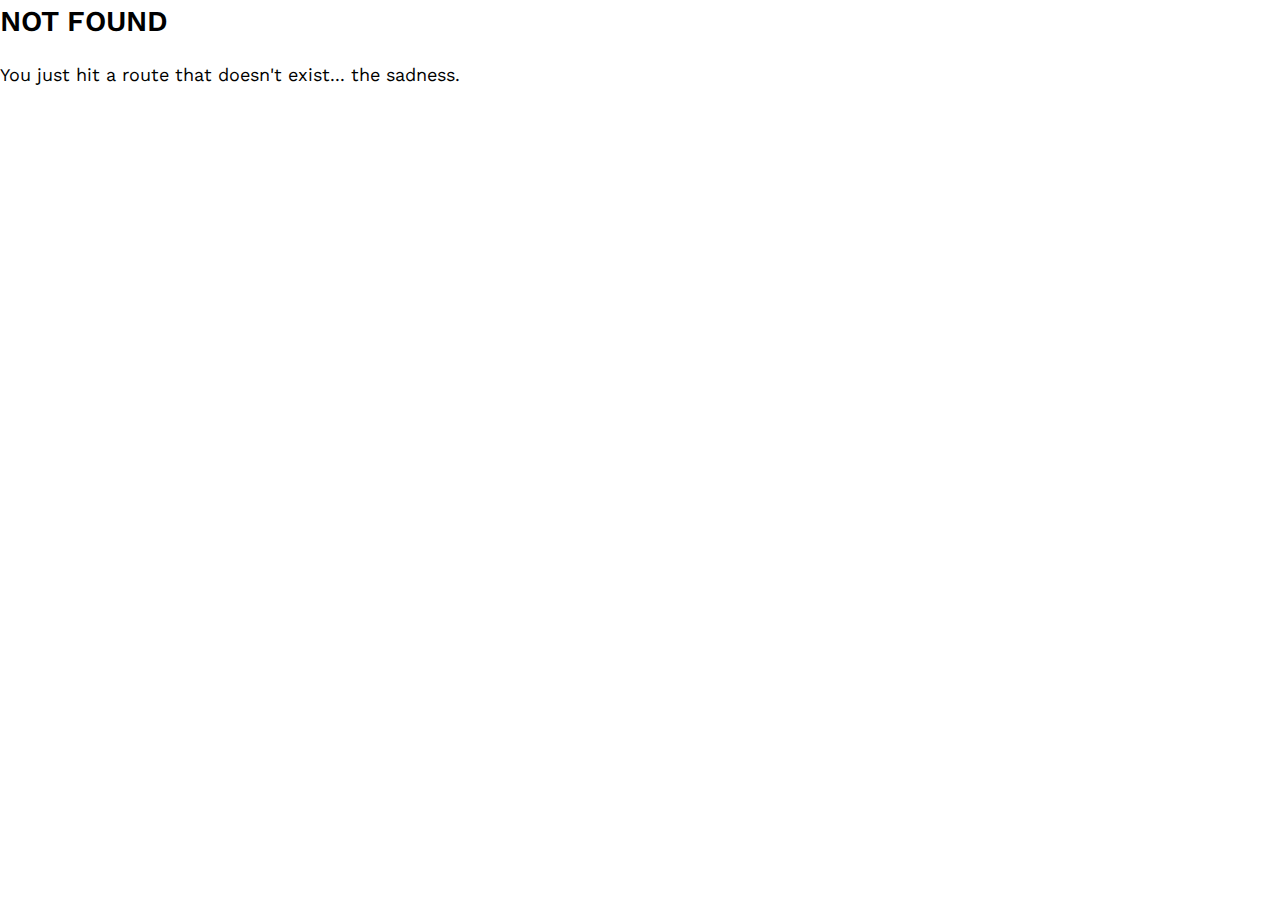
==== commit 77e1aedc: "Updates" ====
--- a/404/index.html
+++ b/404/index.html
@@ -1,10 +1,10 @@
 <!DOCTYPE html>
- <html><head><meta charset="utf-8"/><meta http-equiv="x-ua-compatible" content="ie=edge"/><meta name="viewport" content="width=device-width, initial-scale=1, shrink-to-fit=no"/><link rel="preload" href="/component---src-layouts-index-js-36f1699a321a4a969fb0.js" as="script"/><link rel="preload" href="/component---src-pages-404-js-4503918ea3a16cfcdb75.js" as="script"/><link rel="preload" href="/path---404-a0e39f21c11f6a62c5ab.js" as="script"/><link rel="preload" href="/app-6d7ca01e371d32d3838b.js" as="script"/><link rel="preload" href="/commons-9e543cbb7620856f33c6.js" as="script"/><script id="webpack-manifest">
+ <html><head><meta charset="utf-8"/><meta http-equiv="x-ua-compatible" content="ie=edge"/><meta name="viewport" content="width=device-width, initial-scale=1, shrink-to-fit=no"/><link rel="preload" href="/component---src-layouts-index-js-3010fd3db16922624ec7.js" as="script"/><link rel="preload" href="/component---src-pages-404-js-4503918ea3a16cfcdb75.js" as="script"/><link rel="preload" href="/path---404-a0e39f21c11f6a62c5ab.js" as="script"/><link rel="preload" href="/app-6d7ca01e371d32d3838b.js" as="script"/><link rel="preload" href="/commons-9e543cbb7620856f33c6.js" as="script"/><script id="webpack-manifest">
             //<![CDATA[
-            window.webpackManifest = {"231608221292675":"app-6d7ca01e371d32d3838b.js","107818501498521":"component---src-templates-blog-post-js-4a966bb51a034bce9b6c.js","162898551421021":"component---src-pages-404-js-4503918ea3a16cfcdb75.js","35783957827783":"component---src-pages-index-js-96fe1b613398f501db78.js","60335399758886":"path----557518bd178906f8d58a.js","40251647462364":"path---rachel-style-profile-252cce2c6e98cd4d5174.js","99759139122568":"path---busbud-redesign-94f49288b8ba2e88f1ba.js","254326727457701":"path---busbud-emails-83e35bb645632b43a946.js","78548045760841":"path---nextbus-71ca61bee8c9ed2c3b25.js","254022195166212":"path---404-a0e39f21c11f6a62c5ab.js","142629428675168":"path---index-a2da9aa97793fa0f4d31.js","178698757827068":"path---404-html-a0e39f21c11f6a62c5ab.js","114276838955818":"component---src-layouts-index-js-36f1699a321a4a969fb0.js"}
+            window.webpackManifest = {"231608221292675":"app-6d7ca01e371d32d3838b.js","107818501498521":"component---src-templates-blog-post-js-4a966bb51a034bce9b6c.js","162898551421021":"component---src-pages-404-js-4503918ea3a16cfcdb75.js","35783957827783":"component---src-pages-index-js-96fe1b613398f501db78.js","60335399758886":"path----557518bd178906f8d58a.js","40251647462364":"path---rachel-style-profile-252cce2c6e98cd4d5174.js","99759139122568":"path---busbud-redesign-94f49288b8ba2e88f1ba.js","254326727457701":"path---busbud-emails-83e35bb645632b43a946.js","78548045760841":"path---nextbus-71ca61bee8c9ed2c3b25.js","254022195166212":"path---404-a0e39f21c11f6a62c5ab.js","142629428675168":"path---index-a2da9aa97793fa0f4d31.js","178698757827068":"path---404-html-a0e39f21c11f6a62c5ab.js","114276838955818":"component---src-layouts-index-js-3010fd3db16922624ec7.js"}
             //]]>
-            </script><title data-react-helmet="true">Alex Bouchard - Portfolio</title><link data-react-helmet="true" rel="icon" type="image/ico" href="/static/favicon.921bebd7.ico"/><link data-react-helmet="true" href="https://fonts.googleapis.com/css?family=Work+Sans:400,500,600,700" rel="stylesheet"/><meta data-react-helmet="true" http-equiv="Content-Security-Policy" content="default-src *; img-src *; child-src *;"/><script>
+            </script><title data-react-helmet="true">Alex Bouchard - Portfolio</title><link data-react-helmet="true" rel="icon" type="image/ico" href="/static/favicon.921bebd7.ico"/><link data-react-helmet="true" href="https://fonts.googleapis.com/css?family=Work+Sans:400,500,600,700" rel="stylesheet"/><meta data-react-helmet="true" name="description" content="Designer and technologist with a just a tad too much energy."/><script>
   !function(e,t,r){function n(){for(;d[0]&&"loaded"==d[0][f];)c=d.shift(),c[o]=!i.parentNode.insertBefore(c,i)}for(var s,a,c,d=[],i=e.scripts[0],o="onreadystatechange",f="readyState";s=r.shift();)a=e.createElement(t),"async"in i?(a.async=!1,e.head.appendChild(a)):i[f]?(d.push(a),a[o]=n):e.write("<"+t+' src="'+s+'" defer></'+t+">"),a.src=s}(document,"script",[
-  "/commons-9e543cbb7620856f33c6.js","/app-6d7ca01e371d32d3838b.js","/path---404-a0e39f21c11f6a62c5ab.js","/component---src-pages-404-js-4503918ea3a16cfcdb75.js","/component---src-layouts-index-js-36f1699a321a4a969fb0.js"
+  "/commons-9e543cbb7620856f33c6.js","/app-6d7ca01e371d32d3838b.js","/path---404-a0e39f21c11f6a62c5ab.js","/component---src-pages-404-js-4503918ea3a16cfcdb75.js","/component---src-layouts-index-js-3010fd3db16922624ec7.js"
 ])
   </script><style id="gatsby-inlined-css">*,:after,:before{box-sizing:border-box}html{font-family:sans-serif;line-height:1.15;-webkit-text-size-adjust:100%;-ms-text-size-adjust:100%;-ms-overflow-style:scrollbar;-webkit-tap-highlight-color:transparent}@-ms-viewport{width:device-width}article,aside,dialog,figcaption,figure,footer,header,hgroup,main,nav,section{display:block}body{margin:0;font-family:Work Sans,sans-serif;font-size:1rem;font-weight:400;line-height:1.5;color:#000;text-align:left;background-color:#fff}[tabindex="-1"]:focus{outline:none!important}hr{box-sizing:content-box;height:0;overflow:visible}h1,h2,h3,h4,h5,h6{margin-top:0;margin-bottom:.5rem}p{margin-top:0;margin-bottom:1rem}abbr[data-original-title],abbr[title]{text-decoration:underline;text-decoration:underline dotted;cursor:help;border-bottom:0}address{font-style:normal;line-height:inherit}address,dl,ol,ul{margin-bottom:1rem}dl,ol,ul{margin-top:0}ol ol,ol ul,ul ol,ul ul{margin-bottom:0}dt{font-weight:700}dd{margin-bottom:.5rem;margin-left:0}blockquote{margin:0 0 1rem}dfn{font-style:italic}b,strong{font-weight:bolder}small{font-size:80%}sub,sup{position:relative;font-size:75%;line-height:0;vertical-align:baseline}sub{bottom:-.25em}sup{top:-.5em}a{color:#007bff;text-decoration:none;background-color:transparent;-webkit-text-decoration-skip:objects}a:hover{color:#0056b3;text-decoration:underline}a:not([href]):not([tabindex]),a:not([href]):not([tabindex]):focus,a:not([href]):not([tabindex]):hover{color:inherit;text-decoration:none}a:not([href]):not([tabindex]):focus{outline:0}code,kbd,pre,samp{font-family:monospace,monospace;font-size:1em}pre{margin-top:0;margin-bottom:1rem;overflow:auto}figure{margin:0 0 1rem}img{vertical-align:middle;border-style:none}svg:not(:root){overflow:hidden}[role=button],a,area,button,input,label,select,summary,textarea{touch-action:manipulation}table{border-collapse:collapse}caption{padding-top:.75rem;padding-bottom:.75rem;color:#868e96;text-align:left;caption-side:bottom}th{text-align:inherit}label{display:inline-block;margin-bottom:.5rem}button:focus{outline:1px dotted;outline:5px auto -webkit-focus-ring-color}button,input,optgroup,select,textarea{margin:0;font-family:inherit;font-size:inherit;line-height:inherit}button,input{overflow:visible}button,select{text-transform:none}[type=reset],[type=submit],button,html [type=button]{-webkit-appearance:button}[type=button]::-moz-focus-inner,[type=reset]::-moz-focus-inner,[type=submit]::-moz-focus-inner,button::-moz-focus-inner{padding:0;border-style:none}input[type=checkbox],input[type=radio]{box-sizing:border-box;padding:0}input[type=date],input[type=datetime-local],input[type=month],input[type=time]{-webkit-appearance:listbox}textarea{overflow:auto;resize:vertical}fieldset{min-width:0;padding:0;margin:0;border:0}legend{display:block;width:100%;max-width:100%;padding:0;margin-bottom:.5rem;font-size:1.5rem;line-height:inherit;color:inherit;white-space:normal}progress{vertical-align:baseline}[type=number]::-webkit-inner-spin-button,[type=number]::-webkit-outer-spin-button{height:auto}[type=search]{outline-offset:-2px;-webkit-appearance:none}[type=search]::-webkit-search-cancel-button,[type=search]::-webkit-search-decoration{-webkit-appearance:none}::-webkit-file-upload-button{font:inherit;-webkit-appearance:button}output{display:inline-block}summary{display:list-item}template{display:none}[hidden]{display:none!important}.container{margin-right:auto;margin-left:auto;padding-right:16px;padding-left:16px;width:100%}@media (min-width:576px){.container{max-width:540px}}@media (min-width:768px){.container{max-width:720px}}@media (min-width:992px){.container{max-width:960px}}@media (min-width:1200px){.container{max-width:1140px}}.container-fluid{margin-right:auto;margin-left:auto;padding-right:16px;padding-left:16px;width:100%}.row{display:flex;flex-wrap:wrap;margin-right:-16px;margin-left:-16px}.no-gutters{margin-right:0;margin-left:0}.no-gutters>.col,.no-gutters>[class*=col-]{padding-right:0;padding-left:0}.col,.col-1,.col-2,.col-3,.col-4,.col-5,.col-6,.col-7,.col-8,.col-9,.col-10,.col-11,.col-12,.col-auto,.col-lg,.col-lg-1,.col-lg-2,.col-lg-3,.col-lg-4,.col-lg-5,.col-lg-6,.col-lg-7,.col-lg-8,.col-lg-9,.col-lg-10,.col-lg-11,.col-lg-12,.col-lg-auto,.col-md,.col-md-1,.col-md-2,.col-md-3,.col-md-4,.col-md-5,.col-md-6,.col-md-7,.col-md-8,.col-md-9,.col-md-10,.col-md-11,.col-md-12,.col-md-auto,.col-sm,.col-sm-1,.col-sm-2,.col-sm-3,.col-sm-4,.col-sm-5,.col-sm-6,.col-sm-7,.col-sm-8,.col-sm-9,.col-sm-10,.col-sm-11,.col-sm-12,.col-sm-auto,.col-xl,.col-xl-1,.col-xl-2,.col-xl-3,.col-xl-4,.col-xl-5,.col-xl-6,.col-xl-7,.col-xl-8,.col-xl-9,.col-xl-10,.col-xl-11,.col-xl-12,.col-xl-auto{position:relative;width:100%;min-height:1px;padding-right:16px;padding-left:16px}.col{flex-basis:0;flex-grow:1;max-width:100%}.col-auto{flex:0 0 auto;width:auto;max-width:none}.col-1{flex:0 0 8.33333333%;max-width:8.33333333%}.col-2{flex:0 0 16.66666667%;max-width:16.66666667%}.col-3{flex:0 0 25%;max-width:25%}.col-4{flex:0 0 33.33333333%;max-width:33.33333333%}.col-5{flex:0 0 41.66666667%;max-width:41.66666667%}.col-6{flex:0 0 50%;max-width:50%}.col-7{flex:0 0 58.33333333%;max-width:58.33333333%}.col-8{flex:0 0 66.66666667%;max-width:66.66666667%}.col-9{flex:0 0 75%;max-width:75%}.col-10{flex:0 0 83.33333333%;max-width:83.33333333%}.col-11{flex:0 0 91.66666667%;max-width:91.66666667%}.col-12{flex:0 0 100%;max-width:100%}.order-1{order:1}.order-2{order:2}.order-3{order:3}.order-4{order:4}.order-5{order:5}.order-6{order:6}.order-7{order:7}.order-8{order:8}.order-9{order:9}.order-10{order:10}.order-11{order:11}.order-12{order:12}@media (min-width:576px){.col-sm{flex-basis:0;flex-grow:1;max-width:100%}.col-sm-auto{flex:0 0 auto;width:auto;max-width:none}.col-sm-1{flex:0 0 8.33333333%;max-width:8.33333333%}.col-sm-2{flex:0 0 16.66666667%;max-width:16.66666667%}.col-sm-3{flex:0 0 25%;max-width:25%}.col-sm-4{flex:0 0 33.33333333%;max-width:33.33333333%}.col-sm-5{flex:0 0 41.66666667%;max-width:41.66666667%}.col-sm-6{flex:0 0 50%;max-width:50%}.col-sm-7{flex:0 0 58.33333333%;max-width:58.33333333%}.col-sm-8{flex:0 0 66.66666667%;max-width:66.66666667%}.col-sm-9{flex:0 0 75%;max-width:75%}.col-sm-10{flex:0 0 83.33333333%;max-width:83.33333333%}.col-sm-11{flex:0 0 91.66666667%;max-width:91.66666667%}.col-sm-12{flex:0 0 100%;max-width:100%}.order-sm-1{order:1}.order-sm-2{order:2}.order-sm-3{order:3}.order-sm-4{order:4}.order-sm-5{order:5}.order-sm-6{order:6}.order-sm-7{order:7}.order-sm-8{order:8}.order-sm-9{order:9}.order-sm-10{order:10}.order-sm-11{order:11}.order-sm-12{order:12}}@media (min-width:768px){.col-md{flex-basis:0;flex-grow:1;max-width:100%}.col-md-auto{flex:0 0 auto;width:auto;max-width:none}.col-md-1{flex:0 0 8.33333333%;max-width:8.33333333%}.col-md-2{flex:0 0 16.66666667%;max-width:16.66666667%}.col-md-3{flex:0 0 25%;max-width:25%}.col-md-4{flex:0 0 33.33333333%;max-width:33.33333333%}.col-md-5{flex:0 0 41.66666667%;max-width:41.66666667%}.col-md-6{flex:0 0 50%;max-width:50%}.col-md-7{flex:0 0 58.33333333%;max-width:58.33333333%}.col-md-8{flex:0 0 66.66666667%;max-width:66.66666667%}.col-md-9{flex:0 0 75%;max-width:75%}.col-md-10{flex:0 0 83.33333333%;max-width:83.33333333%}.col-md-11{flex:0 0 91.66666667%;max-width:91.66666667%}.col-md-12{flex:0 0 100%;max-width:100%}.order-md-1{order:1}.order-md-2{order:2}.order-md-3{order:3}.order-md-4{order:4}.order-md-5{order:5}.order-md-6{order:6}.order-md-7{order:7}.order-md-8{order:8}.order-md-9{order:9}.order-md-10{order:10}.order-md-11{order:11}.order-md-12{order:12}}@media (min-width:992px){.col-lg{flex-basis:0;flex-grow:1;max-width:100%}.col-lg-auto{flex:0 0 auto;width:auto;max-width:none}.col-lg-1{flex:0 0 8.33333333%;max-width:8.33333333%}.col-lg-2{flex:0 0 16.66666667%;max-width:16.66666667%}.col-lg-3{flex:0 0 25%;max-width:25%}.col-lg-4{flex:0 0 33.33333333%;max-width:33.33333333%}.col-lg-5{flex:0 0 41.66666667%;max-width:41.66666667%}.col-lg-6{flex:0 0 50%;max-width:50%}.col-lg-7{flex:0 0 58.33333333%;max-width:58.33333333%}.col-lg-8{flex:0 0 66.66666667%;max-width:66.66666667%}.col-lg-9{flex:0 0 75%;max-width:75%}.col-lg-10{flex:0 0 83.33333333%;max-width:83.33333333%}.col-lg-11{flex:0 0 91.66666667%;max-width:91.66666667%}.col-lg-12{flex:0 0 100%;max-width:100%}.order-lg-1{order:1}.order-lg-2{order:2}.order-lg-3{order:3}.order-lg-4{order:4}.order-lg-5{order:5}.order-lg-6{order:6}.order-lg-7{order:7}.order-lg-8{order:8}.order-lg-9{order:9}.order-lg-10{order:10}.order-lg-11{order:11}.order-lg-12{order:12}}@media (min-width:1200px){.col-xl{flex-basis:0;flex-grow:1;max-width:100%}.col-xl-auto{flex:0 0 auto;width:auto;max-width:none}.col-xl-1{flex:0 0 8.33333333%;max-width:8.33333333%}.col-xl-2{flex:0 0 16.66666667%;max-width:16.66666667%}.col-xl-3{flex:0 0 25%;max-width:25%}.col-xl-4{flex:0 0 33.33333333%;max-width:33.33333333%}.col-xl-5{flex:0 0 41.66666667%;max-width:41.66666667%}.col-xl-6{flex:0 0 50%;max-width:50%}.col-xl-7{flex:0 0 58.33333333%;max-width:58.33333333%}.col-xl-8{flex:0 0 66.66666667%;max-width:66.66666667%}.col-xl-9{flex:0 0 75%;max-width:75%}.col-xl-10{flex:0 0 83.33333333%;max-width:83.33333333%}.col-xl-11{flex:0 0 91.66666667%;max-width:91.66666667%}.col-xl-12{flex:0 0 100%;max-width:100%}.order-xl-1{order:1}.order-xl-2{order:2}.order-xl-3{order:3}.order-xl-4{order:4}.order-xl-5{order:5}.order-xl-6{order:6}.order-xl-7{order:7}.order-xl-8{order:8}.order-xl-9{order:9}.order-xl-10{order:10}.order-xl-11{order:11}.order-xl-12{order:12}}.btn{display:inline-block;font-weight:400;text-align:center;white-space:nowrap;vertical-align:middle;user-select:none;border:1px solid transparent;padding:.75rem 1rem;font-size:1rem;line-height:1.25;border-radius:.25rem;transition:background-color .15s ease-in-out,border-color .15s ease-in-out,box-shadow .15s ease-in-out}.btn:focus,.btn:hover{text-decoration:none}.btn.focus,.btn:focus{outline:0;box-shadow:none}.btn.disabled,.btn:disabled{opacity:.65;box-shadow:none}.btn.active,.btn:active{background-image:none;box-shadow:none,none}a.btn.disabled,fieldset[disabled] a.btn{pointer-events:none}.btn-primary{color:#fff;background-color:#007bff;border-color:#007bff;box-shadow:none}.btn-primary:hover{color:#fff;background-color:#0069d9;border-color:#0062cc}.btn-primary.focus,.btn-primary:focus{box-shadow:none,0 0 0 3px rgba(0,123,255,.5)}.btn-primary.disabled,.btn-primary:disabled{background-color:#007bff;border-color:#007bff}.btn-primary.active,.btn-primary:active,.show>.btn-primary.dropdown-toggle{background-color:#0069d9;background-image:none;border-color:#0062cc;box-shadow:none}.btn-secondary{color:#fff;background-color:#868e96;border-color:#868e96;box-shadow:none}.btn-secondary:hover{color:#fff;background-color:#727b84;border-color:#6c757d}.btn-secondary.focus,.btn-secondary:focus{box-shadow:none,0 0 0 3px hsla(210,7%,56%,.5)}.btn-secondary.disabled,.btn-secondary:disabled{background-color:#868e96;border-color:#868e96}.btn-secondary.active,.btn-secondary:active,.show>.btn-secondary.dropdown-toggle{background-color:#727b84;background-image:none;border-color:#6c757d;box-shadow:none}.btn-success{color:#fff;background-color:#28a745;border-color:#28a745;box-shadow:none}.btn-success:hover{color:#fff;background-color:#218838;border-color:#1e7e34}.btn-success.focus,.btn-success:focus{box-shadow:none,0 0 0 3px rgba(40,167,69,.5)}.btn-success.disabled,.btn-success:disabled{background-color:#28a745;border-color:#28a745}.btn-success.active,.btn-success:active,.show>.btn-success.dropdown-toggle{background-color:#218838;background-image:none;border-color:#1e7e34;box-shadow:none}.btn-info{color:#fff;background-color:#17a2b8;border-color:#17a2b8;box-shadow:none}.btn-info:hover{color:#fff;background-color:#138496;border-color:#117a8b}.btn-info.focus,.btn-info:focus{box-shadow:none,0 0 0 3px rgba(23,162,184,.5)}.btn-info.disabled,.btn-info:disabled{background-color:#17a2b8;border-color:#17a2b8}.btn-info.active,.btn-info:active,.show>.btn-info.dropdown-toggle{background-color:#138496;background-image:none;border-color:#117a8b;box-shadow:none}.btn-warning{color:#111;background-color:#ffc107;border-color:#ffc107;box-shadow:none}.btn-warning:hover{color:#111;background-color:#e0a800;border-color:#d39e00}.btn-warning.focus,.btn-warning:focus{box-shadow:none,0 0 0 3px rgba(255,193,7,.5)}.btn-warning.disabled,.btn-warning:disabled{background-color:#ffc107;border-color:#ffc107}.btn-warning.active,.btn-warning:active,.show>.btn-warning.dropdown-toggle{background-color:#e0a800;background-image:none;border-color:#d39e00;box-shadow:none}.btn-danger{color:#fff;background-color:#dc3545;border-color:#dc3545;box-shadow:none}.btn-danger:hover{color:#fff;background-color:#c82333;border-color:#bd2130}.btn-danger.focus,.btn-danger:focus{box-shadow:none,0 0 0 3px rgba(220,53,69,.5)}.btn-danger.disabled,.btn-danger:disabled{background-color:#dc3545;border-color:#dc3545}.btn-danger.active,.btn-danger:active,.show>.btn-danger.dropdown-toggle{background-color:#c82333;background-image:none;border-color:#bd2130;box-shadow:none}.btn-light{color:#111;background-color:#f7f7f7;border-color:#f7f7f7;box-shadow:none}.btn-light:hover{color:#111;background-color:#e4e4e4;border-color:#dedddd}.btn-light.focus,.btn-light:focus{box-shadow:none,0 0 0 3px hsla(0,0%,97%,.5)}.btn-light.disabled,.btn-light:disabled{background-color:#f7f7f7;border-color:#f7f7f7}.btn-light.active,.btn-light:active,.show>.btn-light.dropdown-toggle{background-color:#e4e4e4;background-image:none;border-color:#dedddd;box-shadow:none}.btn-dark{color:#fff;background-color:#68615f;border-color:#68615f;box-shadow:none}.btn-dark:hover{color:#fff;background-color:#544e4d;border-color:#4d4847}.btn-dark.focus,.btn-dark:focus{box-shadow:none,0 0 0 3px rgba(104,97,95,.5)}.btn-dark.disabled,.btn-dark:disabled{background-color:#68615f;border-color:#68615f}.btn-dark.active,.btn-dark:active,.show>.btn-dark.dropdown-toggle{background-color:#544e4d;background-image:none;border-color:#4d4847;box-shadow:none}.btn-white{color:#111;background-color:#fff;border-color:#fff;box-shadow:none}.btn-white:hover{color:#111;background-color:#ececec;border-color:#e6e5e5}.btn-white.focus,.btn-white:focus{box-shadow:none,0 0 0 3px hsla(0,0%,100%,.5)}.btn-white.disabled,.btn-white:disabled{background-color:#fff;border-color:#fff}.btn-white.active,.btn-white:active,.show>.btn-white.dropdown-toggle{background-color:#ececec;background-image:none;border-color:#e6e5e5;box-shadow:none}.btn-outline-primary{color:#007bff;background-color:transparent;background-image:none;border-color:#007bff}.btn-outline-primary:hover{color:#fff;background-color:#007bff;border-color:#007bff}.btn-outline-primary.focus,.btn-outline-primary:focus{box-shadow:0 0 0 3px rgba(0,123,255,.5)}.btn-outline-primary.disabled,.btn-outline-primary:disabled{color:#007bff;background-color:transparent}.btn-outline-primary.active,.btn-outline-primary:active,.show>.btn-outline-primary.dropdown-toggle{color:#fff;background-color:#007bff;border-color:#007bff}.btn-outline-secondary{color:#868e96;background-color:transparent;background-image:none;border-color:#868e96}.btn-outline-secondary:hover{color:#fff;background-color:#868e96;border-color:#868e96}.btn-outline-secondary.focus,.btn-outline-secondary:focus{box-shadow:0 0 0 3px hsla(210,7%,56%,.5)}.btn-outline-secondary.disabled,.btn-outline-secondary:disabled{color:#868e96;background-color:transparent}.btn-outline-secondary.active,.btn-outline-secondary:active,.show>.btn-outline-secondary.dropdown-toggle{color:#fff;background-color:#868e96;border-color:#868e96}.btn-outline-success{color:#28a745;background-color:transparent;background-image:none;border-color:#28a745}.btn-outline-success:hover{color:#fff;background-color:#28a745;border-color:#28a745}.btn-outline-success.focus,.btn-outline-success:focus{box-shadow:0 0 0 3px rgba(40,167,69,.5)}.btn-outline-success.disabled,.btn-outline-success:disabled{color:#28a745;background-color:transparent}.btn-outline-success.active,.btn-outline-success:active,.show>.btn-outline-success.dropdown-toggle{color:#fff;background-color:#28a745;border-color:#28a745}.btn-outline-info{color:#17a2b8;background-color:transparent;background-image:none;border-color:#17a2b8}.btn-outline-info:hover{color:#fff;background-color:#17a2b8;border-color:#17a2b8}.btn-outline-info.focus,.btn-outline-info:focus{box-shadow:0 0 0 3px rgba(23,162,184,.5)}.btn-outline-info.disabled,.btn-outline-info:disabled{color:#17a2b8;background-color:transparent}.btn-outline-info.active,.btn-outline-info:active,.show>.btn-outline-info.dropdown-toggle{color:#fff;background-color:#17a2b8;border-color:#17a2b8}.btn-outline-warning{color:#ffc107;background-color:transparent;background-image:none;border-color:#ffc107}.btn-outline-warning:hover{color:#fff;background-color:#ffc107;border-color:#ffc107}.btn-outline-warning.focus,.btn-outline-warning:focus{box-shadow:0 0 0 3px rgba(255,193,7,.5)}.btn-outline-warning.disabled,.btn-outline-warning:disabled{color:#ffc107;background-color:transparent}.btn-outline-warning.active,.btn-outline-warning:active,.show>.btn-outline-warning.dropdown-toggle{color:#fff;background-color:#ffc107;border-color:#ffc107}.btn-outline-danger{color:#dc3545;background-color:transparent;background-image:none;border-color:#dc3545}.btn-outline-danger:hover{color:#fff;background-color:#dc3545;border-color:#dc3545}.btn-outline-danger.focus,.btn-outline-danger:focus{box-shadow:0 0 0 3px rgba(220,53,69,.5)}.btn-outline-danger.disabled,.btn-outline-danger:disabled{color:#dc3545;background-color:transparent}.btn-outline-danger.active,.btn-outline-danger:active,.show>.btn-outline-danger.dropdown-toggle{color:#fff;background-color:#dc3545;border-color:#dc3545}.btn-outline-light{color:#f7f7f7;background-color:transparent;background-image:none;border-color:#f7f7f7}.btn-outline-light:hover{color:#fff;background-color:#f7f7f7;border-color:#f7f7f7}.btn-outline-light.focus,.btn-outline-light:focus{box-shadow:0 0 0 3px hsla(0,0%,97%,.5)}.btn-outline-light.disabled,.btn-outline-light:disabled{color:#f7f7f7;background-color:transparent}.btn-outline-light.active,.btn-outline-light:active,.show>.btn-outline-light.dropdown-toggle{color:#fff;background-color:#f7f7f7;border-color:#f7f7f7}.btn-outline-dark{color:#68615f;background-color:transparent;background-image:none;border-color:#68615f}.btn-outline-dark:hover{color:#fff;background-color:#68615f;border-color:#68615f}.btn-outline-dark.focus,.btn-outline-dark:focus{box-shadow:0 0 0 3px rgba(104,97,95,.5)}.btn-outline-dark.disabled,.btn-outline-dark:disabled{color:#68615f;background-color:transparent}.btn-outline-dark.active,.btn-outline-dark:active,.show>.btn-outline-dark.dropdown-toggle{color:#fff;background-color:#68615f;border-color:#68615f}.btn-outline-white{color:#fff;background-color:transparent;background-image:none;border-color:#fff}.btn-outline-white:hover{color:#fff;background-color:#fff;border-color:#fff}.btn-outline-white.focus,.btn-outline-white:focus{box-shadow:0 0 0 3px hsla(0,0%,100%,.5)}.btn-outline-white.disabled,.btn-outline-white:disabled{color:#fff;background-color:transparent}.btn-outline-white.active,.btn-outline-white:active,.show>.btn-outline-white.dropdown-toggle{color:#fff;background-color:#fff;border-color:#fff}.btn-link{font-weight:400;color:#007bff;border-radius:0}.btn-link,.btn-link.active,.btn-link:active,.btn-link:disabled{background-color:transparent;box-shadow:none}.btn-link,.btn-link:active,.btn-link:focus{border-color:transparent;box-shadow:none}.btn-link:hover{border-color:transparent}.btn-link:focus,.btn-link:hover{color:#0056b3;text-decoration:underline;background-color:transparent}.btn-link:disabled{color:#868e96}.btn-link:disabled:focus,.btn-link:disabled:hover{text-decoration:none}.btn-lg{padding:.5rem 1rem;font-size:1.125rem;line-height:1.5;border-radius:.5rem}.btn-sm{padding:.25rem .5rem;font-size:.875rem;line-height:1.5;border-radius:0 .125rem}.btn-block{display:block;width:100%}.btn-block+.btn-block{margin-top:.5rem}input[type=button].btn-block,input[type=reset].btn-block,input[type=submit].btn-block{width:100%}.fade{opacity:0;transition:opacity .15s linear}.fade.show{opacity:1}.collapse{display:none}.collapse.show{display:block}tr.collapse.show{display:table-row}tbody.collapse.show{display:table-row-group}.collapsing{position:relative;height:0;overflow:hidden;transition:height .35s ease}.align-baseline{vertical-align:baseline!important}.align-top{vertical-align:top!important}.align-middle{vertical-align:middle!important}.align-bottom{vertical-align:bottom!important}.align-text-bottom{vertical-align:text-bottom!important}.align-text-top{vertical-align:text-top!important}.bg-primary{background-color:#007bff!important}a.bg-primary:focus,a.bg-primary:hover{background-color:#0062cc!important}.bg-secondary{background-color:#868e96!important}a.bg-secondary:focus,a.bg-secondary:hover{background-color:#6c757d!important}.bg-success{background-color:#28a745!important}a.bg-success:focus,a.bg-success:hover{background-color:#1e7e34!important}.bg-info{background-color:#17a2b8!important}a.bg-info:focus,a.bg-info:hover{background-color:#117a8b!important}.bg-warning{background-color:#ffc107!important}a.bg-warning:focus,a.bg-warning:hover{background-color:#d39e00!important}.bg-danger{background-color:#dc3545!important}a.bg-danger:focus,a.bg-danger:hover{background-color:#bd2130!important}.bg-light{background-color:#f7f7f7!important}a.bg-light:focus,a.bg-light:hover{background-color:#dedddd!important}.bg-dark{background-color:#68615f!important}a.bg-dark:focus,a.bg-dark:hover{background-color:#4d4847!important}a.bg-white:focus,a.bg-white:hover{background-color:#e6e5e5!important}.bg-white{background-color:#fff!important}.bg-transparent{background-color:transparent!important}.border{border:1px solid #e9ecef!important}.border-0{border:0!important}.border-top-0{border-top:0!important}.border-right-0{border-right:0!important}.border-bottom-0{border-bottom:0!important}.border-left-0{border-left:0!important}.border-primary{border-color:#007bff!important}.border-secondary{border-color:#868e96!important}.border-success{border-color:#28a745!important}.border-info{border-color:#17a2b8!important}.border-warning{border-color:#ffc107!important}.border-danger{border-color:#dc3545!important}.border-light{border-color:#f7f7f7!important}.border-dark{border-color:#68615f!important}.border-white{border-color:#fff!important}.rounded{border-radius:.25rem!important}.rounded-top{border-top-left-radius:.25rem!important}.rounded-right,.rounded-top{border-top-right-radius:.25rem!important}.rounded-bottom,.rounded-right{border-bottom-right-radius:.25rem!important}.rounded-bottom,.rounded-left{border-bottom-left-radius:.25rem!important}.rounded-left{border-top-left-radius:.25rem!important}.rounded-circle{border-radius:50%}.rounded-0{border-radius:0}.clearfix:after{display:block;clear:both;content:""}.d-none{display:none!important}.d-inline{display:inline!important}.d-inline-block{display:inline-block!important}.d-block{display:block!important}.d-table{display:table!important}.d-table-cell{display:table-cell!important}.d-flex{display:flex!important}.d-inline-flex{display:inline-flex!important}@media (min-width:576px){.d-sm-none{display:none!important}.d-sm-inline{display:inline!important}.d-sm-inline-block{display:inline-block!important}.d-sm-block{display:block!important}.d-sm-table{display:table!important}.d-sm-table-cell{display:table-cell!important}.d-sm-flex{display:flex!important}.d-sm-inline-flex{display:inline-flex!important}}@media (min-width:768px){.d-md-none{display:none!important}.d-md-inline{display:inline!important}.d-md-inline-block{display:inline-block!important}.d-md-block{display:block!important}.d-md-table{display:table!important}.d-md-table-cell{display:table-cell!important}.d-md-flex{display:flex!important}.d-md-inline-flex{display:inline-flex!important}}@media (min-width:992px){.d-lg-none{display:none!important}.d-lg-inline{display:inline!important}.d-lg-inline-block{display:inline-block!important}.d-lg-block{display:block!important}.d-lg-table{display:table!important}.d-lg-table-cell{display:table-cell!important}.d-lg-flex{display:flex!important}.d-lg-inline-flex{display:inline-flex!important}}@media (min-width:1200px){.d-xl-none{display:none!important}.d-xl-inline{display:inline!important}.d-xl-inline-block{display:inline-block!important}.d-xl-block{display:block!important}.d-xl-table{display:table!important}.d-xl-table-cell{display:table-cell!important}.d-xl-flex{display:flex!important}.d-xl-inline-flex{display:inline-flex!important}}.d-print-block{display:none!important}@media print{.d-print-block{display:block!important}}.d-print-inline{display:none!important}@media print{.d-print-inline{display:inline!important}}.d-print-inline-block{display:none!important}@media print{.d-print-inline-block{display:inline-block!important}}@media print{.d-print-none{display:none!important}}.embed-responsive{position:relative;display:block;width:100%;padding:0;overflow:hidden}.embed-responsive:before{display:block;content:""}.embed-responsive .embed-responsive-item,.embed-responsive embed,.embed-responsive iframe,.embed-responsive object,.embed-responsive video{position:absolute;top:0;bottom:0;left:0;width:100%;height:100%;border:0}.embed-responsive-21by9:before{padding-top:42.85714286%}.embed-responsive-16by9:before{padding-top:56.25%}.embed-responsive-4by3:before{padding-top:75%}.embed-responsive-1by1:before{padding-top:100%}.flex-row{flex-direction:row!important}.flex-column{flex-direction:column!important}.flex-row-reverse{flex-direction:row-reverse!important}.flex-column-reverse{flex-direction:column-reverse!important}.flex-wrap{flex-wrap:wrap!important}.flex-nowrap{flex-wrap:nowrap!important}.flex-wrap-reverse{flex-wrap:wrap-reverse!important}.justify-content-start{justify-content:flex-start!important}.justify-content-end{justify-content:flex-end!important}.justify-content-center{justify-content:center!important}.justify-content-between{justify-content:space-between!important}.justify-content-around{justify-content:space-around!important}.align-items-start{align-items:flex-start!important}.align-items-end{align-items:flex-end!important}.align-items-center{align-items:center!important}.align-items-baseline{align-items:baseline!important}.align-items-stretch{align-items:stretch!important}.align-content-start{align-content:flex-start!important}.align-content-end{align-content:flex-end!important}.align-content-center{align-content:center!important}.align-content-between{align-content:space-between!important}.align-content-around{align-content:space-around!important}.align-content-stretch{align-content:stretch!important}.align-self-auto{align-self:auto!important}.align-self-start{align-self:flex-start!important}.align-self-end{align-self:flex-end!important}.align-self-center{align-self:center!important}.align-self-baseline{align-self:baseline!important}.align-self-stretch{align-self:stretch!important}@media (min-width:576px){.flex-sm-row{flex-direction:row!important}.flex-sm-column{flex-direction:column!important}.flex-sm-row-reverse{flex-direction:row-reverse!important}.flex-sm-column-reverse{flex-direction:column-reverse!important}.flex-sm-wrap{flex-wrap:wrap!important}.flex-sm-nowrap{flex-wrap:nowrap!important}.flex-sm-wrap-reverse{flex-wrap:wrap-reverse!important}.justify-content-sm-start{justify-content:flex-start!important}.justify-content-sm-end{justify-content:flex-end!important}.justify-content-sm-center{justify-content:center!important}.justify-content-sm-between{justify-content:space-between!important}.justify-content-sm-around{justify-content:space-around!important}.align-items-sm-start{align-items:flex-start!important}.align-items-sm-end{align-items:flex-end!important}.align-items-sm-center{align-items:center!important}.align-items-sm-baseline{align-items:baseline!important}.align-items-sm-stretch{align-items:stretch!important}.align-content-sm-start{align-content:flex-start!important}.align-content-sm-end{align-content:flex-end!important}.align-content-sm-center{align-content:center!important}.align-content-sm-between{align-content:space-between!important}.align-content-sm-around{align-content:space-around!important}.align-content-sm-stretch{align-content:stretch!important}.align-self-sm-auto{align-self:auto!important}.align-self-sm-start{align-self:flex-start!important}.align-self-sm-end{align-self:flex-end!important}.align-self-sm-center{align-self:center!important}.align-self-sm-baseline{align-self:baseline!important}.align-self-sm-stretch{align-self:stretch!important}}@media (min-width:768px){.flex-md-row{flex-direction:row!important}.flex-md-column{flex-direction:column!important}.flex-md-row-reverse{flex-direction:row-reverse!important}.flex-md-column-reverse{flex-direction:column-reverse!important}.flex-md-wrap{flex-wrap:wrap!important}.flex-md-nowrap{flex-wrap:nowrap!important}.flex-md-wrap-reverse{flex-wrap:wrap-reverse!important}.justify-content-md-start{justify-content:flex-start!important}.justify-content-md-end{justify-content:flex-end!important}.justify-content-md-center{justify-content:center!important}.justify-content-md-between{justify-content:space-between!important}.justify-content-md-around{justify-content:space-around!important}.align-items-md-start{align-items:flex-start!important}.align-items-md-end{align-items:flex-end!important}.align-items-md-center{align-items:center!important}.align-items-md-baseline{align-items:baseline!important}.align-items-md-stretch{align-items:stretch!important}.align-content-md-start{align-content:flex-start!important}.align-content-md-end{align-content:flex-end!important}.align-content-md-center{align-content:center!important}.align-content-md-between{align-content:space-between!important}.align-content-md-around{align-content:space-around!important}.align-content-md-stretch{align-content:stretch!important}.align-self-md-auto{align-self:auto!important}.align-self-md-start{align-self:flex-start!important}.align-self-md-end{align-self:flex-end!important}.align-self-md-center{align-self:center!important}.align-self-md-baseline{align-self:baseline!important}.align-self-md-stretch{align-self:stretch!important}}@media (min-width:992px){.flex-lg-row{flex-direction:row!important}.flex-lg-column{flex-direction:column!important}.flex-lg-row-reverse{flex-direction:row-reverse!important}.flex-lg-column-reverse{flex-direction:column-reverse!important}.flex-lg-wrap{flex-wrap:wrap!important}.flex-lg-nowrap{flex-wrap:nowrap!important}.flex-lg-wrap-reverse{flex-wrap:wrap-reverse!important}.justify-content-lg-start{justify-content:flex-start!important}.justify-content-lg-end{justify-content:flex-end!important}.justify-content-lg-center{justify-content:center!important}.justify-content-lg-between{justify-content:space-between!important}.justify-content-lg-around{justify-content:space-around!important}.align-items-lg-start{align-items:flex-start!important}.align-items-lg-end{align-items:flex-end!important}.align-items-lg-center{align-items:center!important}.align-items-lg-baseline{align-items:baseline!important}.align-items-lg-stretch{align-items:stretch!important}.align-content-lg-start{align-content:flex-start!important}.align-content-lg-end{align-content:flex-end!important}.align-content-lg-center{align-content:center!important}.align-content-lg-between{align-content:space-between!important}.align-content-lg-around{align-content:space-around!important}.align-content-lg-stretch{align-content:stretch!important}.align-self-lg-auto{align-self:auto!important}.align-self-lg-start{align-self:flex-start!important}.align-self-lg-end{align-self:flex-end!important}.align-self-lg-center{align-self:center!important}.align-self-lg-baseline{align-self:baseline!important}.align-self-lg-stretch{align-self:stretch!important}}@media (min-width:1200px){.flex-xl-row{flex-direction:row!important}.flex-xl-column{flex-direction:column!important}.flex-xl-row-reverse{flex-direction:row-reverse!important}.flex-xl-column-reverse{flex-direction:column-reverse!important}.flex-xl-wrap{flex-wrap:wrap!important}.flex-xl-nowrap{flex-wrap:nowrap!important}.flex-xl-wrap-reverse{flex-wrap:wrap-reverse!important}.justify-content-xl-start{justify-content:flex-start!important}.justify-content-xl-end{justify-content:flex-end!important}.justify-content-xl-center{justify-content:center!important}.justify-content-xl-between{justify-content:space-between!important}.justify-content-xl-around{justify-content:space-around!important}.align-items-xl-start{align-items:flex-start!important}.align-items-xl-end{align-items:flex-end!important}.align-items-xl-center{align-items:center!important}.align-items-xl-baseline{align-items:baseline!important}.align-items-xl-stretch{align-items:stretch!important}.align-content-xl-start{align-content:flex-start!important}.align-content-xl-end{align-content:flex-end!important}.align-content-xl-center{align-content:center!important}.align-content-xl-between{align-content:space-between!important}.align-content-xl-around{align-content:space-around!important}.align-content-xl-stretch{align-content:stretch!important}.align-self-xl-auto{align-self:auto!important}.align-self-xl-start{align-self:flex-start!important}.align-self-xl-end{align-self:flex-end!important}.align-self-xl-center{align-self:center!important}.align-self-xl-baseline{align-self:baseline!important}.align-self-xl-stretch{align-self:stretch!important}}.float-left{float:left!important}.float-right{float:right!important}.float-none{float:none!important}@media (min-width:576px){.float-sm-left{float:left!important}.float-sm-right{float:right!important}.float-sm-none{float:none!important}}@media (min-width:768px){.float-md-left{float:left!important}.float-md-right{float:right!important}.float-md-none{float:none!important}}@media (min-width:992px){.float-lg-left{float:left!important}.float-lg-right{float:right!important}.float-lg-none{float:none!important}}@media (min-width:1200px){.float-xl-left{float:left!important}.float-xl-right{float:right!important}.float-xl-none{float:none!important}}.position-static{position:static!important}.position-relative{position:relative!important}.position-absolute{position:absolute!important}.position-fixed{position:fixed!important}.position-sticky{position:sticky!important}.fixed-top{top:0}.fixed-bottom,.fixed-top{position:fixed;right:0;left:0;z-index:1030}.fixed-bottom{bottom:0}@supports (position:sticky){.sticky-top{position:sticky;top:0;z-index:1020}}.sr-only{position:absolute;width:1px;height:1px;padding:0;overflow:hidden;clip:rect(0,0,0,0);white-space:nowrap;clip-path:inset(50%);border:0}.sr-only-focusable:active,.sr-only-focusable:focus{position:static;width:auto;height:auto;overflow:visible;clip:auto;white-space:normal;clip-path:none}.w-25{width:25%!important}.w-50{width:50%!important}.w-75{width:75%!important}.w-100{width:100%!important}.h-25{height:25%!important}.h-50{height:50%!important}.h-75{height:75%!important}.h-100{height:100%!important}.mw-100{max-width:100%!important}.mh-100{max-height:100%!important}.m-0{margin:0!important}.mt-0,.my-0{margin-top:0!important}.mr-0,.mx-0{margin-right:0!important}.mb-0,.my-0{margin-bottom:0!important}.ml-0,.mx-0{margin-left:0!important}.m-1{margin:.25rem!important}.mt-1,.my-1{margin-top:.25rem!important}.mr-1,.mx-1{margin-right:.25rem!important}.mb-1,.my-1{margin-bottom:.25rem!important}.ml-1,.mx-1{margin-left:.25rem!important}.m-2{margin:.5rem!important}.mt-2,.my-2{margin-top:.5rem!important}.mr-2,.mx-2{margin-right:.5rem!important}.mb-2,.my-2{margin-bottom:.5rem!important}.ml-2,.mx-2{margin-left:.5rem!important}.m-3{margin:.75rem!important}.mt-3,.my-3{margin-top:.75rem!important}.mr-3,.mx-3{margin-right:.75rem!important}.mb-3,.my-3{margin-bottom:.75rem!important}.ml-3,.mx-3{margin-left:.75rem!important}.m-4{margin:1rem!important}.mt-4,.my-4{margin-top:1rem!important}.mr-4,.mx-4{margin-right:1rem!important}.mb-4,.my-4{margin-bottom:1rem!important}.ml-4,.mx-4{margin-left:1rem!important}.m-5{margin:1.25rem!important}.mt-5,.my-5{margin-top:1.25rem!important}.mr-5,.mx-5{margin-right:1.25rem!important}.mb-5,.my-5{margin-bottom:1.25rem!important}.ml-5,.mx-5{margin-left:1.25rem!important}.m-6{margin:1.5rem!important}.mt-6,.my-6{margin-top:1.5rem!important}.mr-6,.mx-6{margin-right:1.5rem!important}.mb-6,.my-6{margin-bottom:1.5rem!important}.ml-6,.mx-6{margin-left:1.5rem!important}.m-7{margin:3rem!important}.mt-7,.my-7{margin-top:3rem!important}.mr-7,.mx-7{margin-right:3rem!important}.mb-7,.my-7{margin-bottom:3rem!important}.ml-7,.mx-7{margin-left:3rem!important}.p-0{padding:0!important}.pt-0,.py-0{padding-top:0!important}.pr-0,.px-0{padding-right:0!important}.pb-0,.py-0{padding-bottom:0!important}.pl-0,.px-0{padding-left:0!important}.p-1{padding:.25rem!important}.pt-1,.py-1{padding-top:.25rem!important}.pr-1,.px-1{padding-right:.25rem!important}.pb-1,.py-1{padding-bottom:.25rem!important}.pl-1,.px-1{padding-left:.25rem!important}.p-2{padding:.5rem!important}.pt-2,.py-2{padding-top:.5rem!important}.pr-2,.px-2{padding-right:.5rem!important}.pb-2,.py-2{padding-bottom:.5rem!important}.pl-2,.px-2{padding-left:.5rem!important}.p-3{padding:.75rem!important}.pt-3,.py-3{padding-top:.75rem!important}.pr-3,.px-3{padding-right:.75rem!important}.pb-3,.py-3{padding-bottom:.75rem!important}.pl-3,.px-3{padding-left:.75rem!important}.p-4{padding:1rem!important}.pt-4,.py-4{padding-top:1rem!important}.pr-4,.px-4{padding-right:1rem!important}.pb-4,.py-4{padding-bottom:1rem!important}.pl-4,.px-4{padding-left:1rem!important}.p-5{padding:1.25rem!important}.pt-5,.py-5{padding-top:1.25rem!important}.pr-5,.px-5{padding-right:1.25rem!important}.pb-5,.py-5{padding-bottom:1.25rem!important}.pl-5,.px-5{padding-left:1.25rem!important}.p-6{padding:1.5rem!important}.pt-6,.py-6{padding-top:1.5rem!important}.pr-6,.px-6{padding-right:1.5rem!important}.pb-6,.py-6{padding-bottom:1.5rem!important}.pl-6,.px-6{padding-left:1.5rem!important}.p-7{padding:3rem!important}.pt-7,.py-7{padding-top:3rem!important}.pr-7,.px-7{padding-right:3rem!important}.pb-7,.py-7{padding-bottom:3rem!important}.pl-7,.px-7{padding-left:3rem!important}.m-auto{margin:auto!important}.mt-auto,.my-auto{margin-top:auto!important}.mr-auto,.mx-auto{margin-right:auto!important}.mb-auto,.my-auto{margin-bottom:auto!important}.ml-auto,.mx-auto{margin-left:auto!important}@media (min-width:576px){.m-sm-0{margin:0!important}.mt-sm-0,.my-sm-0{margin-top:0!important}.mr-sm-0,.mx-sm-0{margin-right:0!important}.mb-sm-0,.my-sm-0{margin-bottom:0!important}.ml-sm-0,.mx-sm-0{margin-left:0!important}.m-sm-1{margin:.25rem!important}.mt-sm-1,.my-sm-1{margin-top:.25rem!important}.mr-sm-1,.mx-sm-1{margin-right:.25rem!important}.mb-sm-1,.my-sm-1{margin-bottom:.25rem!important}.ml-sm-1,.mx-sm-1{margin-left:.25rem!important}.m-sm-2{margin:.5rem!important}.mt-sm-2,.my-sm-2{margin-top:.5rem!important}.mr-sm-2,.mx-sm-2{margin-right:.5rem!important}.mb-sm-2,.my-sm-2{margin-bottom:.5rem!important}.ml-sm-2,.mx-sm-2{margin-left:.5rem!important}.m-sm-3{margin:.75rem!important}.mt-sm-3,.my-sm-3{margin-top:.75rem!important}.mr-sm-3,.mx-sm-3{margin-right:.75rem!important}.mb-sm-3,.my-sm-3{margin-bottom:.75rem!important}.ml-sm-3,.mx-sm-3{margin-left:.75rem!important}.m-sm-4{margin:1rem!important}.mt-sm-4,.my-sm-4{margin-top:1rem!important}.mr-sm-4,.mx-sm-4{margin-right:1rem!important}.mb-sm-4,.my-sm-4{margin-bottom:1rem!important}.ml-sm-4,.mx-sm-4{margin-left:1rem!important}.m-sm-5{margin:1.25rem!important}.mt-sm-5,.my-sm-5{margin-top:1.25rem!important}.mr-sm-5,.mx-sm-5{margin-right:1.25rem!important}.mb-sm-5,.my-sm-5{margin-bottom:1.25rem!important}.ml-sm-5,.mx-sm-5{margin-left:1.25rem!important}.m-sm-6{margin:1.5rem!important}.mt-sm-6,.my-sm-6{margin-top:1.5rem!important}.mr-sm-6,.mx-sm-6{margin-right:1.5rem!important}.mb-sm-6,.my-sm-6{margin-bottom:1.5rem!important}.ml-sm-6,.mx-sm-6{margin-left:1.5rem!important}.m-sm-7{margin:3rem!important}.mt-sm-7,.my-sm-7{margin-top:3rem!important}.mr-sm-7,.mx-sm-7{margin-right:3rem!important}.mb-sm-7,.my-sm-7{margin-bottom:3rem!important}.ml-sm-7,.mx-sm-7{margin-left:3rem!important}.p-sm-0{padding:0!important}.pt-sm-0,.py-sm-0{padding-top:0!important}.pr-sm-0,.px-sm-0{padding-right:0!important}.pb-sm-0,.py-sm-0{padding-bottom:0!important}.pl-sm-0,.px-sm-0{padding-left:0!important}.p-sm-1{padding:.25rem!important}.pt-sm-1,.py-sm-1{padding-top:.25rem!important}.pr-sm-1,.px-sm-1{padding-right:.25rem!important}.pb-sm-1,.py-sm-1{padding-bottom:.25rem!important}.pl-sm-1,.px-sm-1{padding-left:.25rem!important}.p-sm-2{padding:.5rem!important}.pt-sm-2,.py-sm-2{padding-top:.5rem!important}.pr-sm-2,.px-sm-2{padding-right:.5rem!important}.pb-sm-2,.py-sm-2{padding-bottom:.5rem!important}.pl-sm-2,.px-sm-2{padding-left:.5rem!important}.p-sm-3{padding:.75rem!important}.pt-sm-3,.py-sm-3{padding-top:.75rem!important}.pr-sm-3,.px-sm-3{padding-right:.75rem!important}.pb-sm-3,.py-sm-3{padding-bottom:.75rem!important}.pl-sm-3,.px-sm-3{padding-left:.75rem!important}.p-sm-4{padding:1rem!important}.pt-sm-4,.py-sm-4{padding-top:1rem!important}.pr-sm-4,.px-sm-4{padding-right:1rem!important}.pb-sm-4,.py-sm-4{padding-bottom:1rem!important}.pl-sm-4,.px-sm-4{padding-left:1rem!important}.p-sm-5{padding:1.25rem!important}.pt-sm-5,.py-sm-5{padding-top:1.25rem!important}.pr-sm-5,.px-sm-5{padding-right:1.25rem!important}.pb-sm-5,.py-sm-5{padding-bottom:1.25rem!important}.pl-sm-5,.px-sm-5{padding-left:1.25rem!important}.p-sm-6{padding:1.5rem!important}.pt-sm-6,.py-sm-6{padding-top:1.5rem!important}.pr-sm-6,.px-sm-6{padding-right:1.5rem!important}.pb-sm-6,.py-sm-6{padding-bottom:1.5rem!important}.pl-sm-6,.px-sm-6{padding-left:1.5rem!important}.p-sm-7{padding:3rem!important}.pt-sm-7,.py-sm-7{padding-top:3rem!important}.pr-sm-7,.px-sm-7{padding-right:3rem!important}.pb-sm-7,.py-sm-7{padding-bottom:3rem!important}.pl-sm-7,.px-sm-7{padding-left:3rem!important}.m-sm-auto{margin:auto!important}.mt-sm-auto,.my-sm-auto{margin-top:auto!important}.mr-sm-auto,.mx-sm-auto{margin-right:auto!important}.mb-sm-auto,.my-sm-auto{margin-bottom:auto!important}.ml-sm-auto,.mx-sm-auto{margin-left:auto!important}}@media (min-width:768px){.m-md-0{margin:0!important}.mt-md-0,.my-md-0{margin-top:0!important}.mr-md-0,.mx-md-0{margin-right:0!important}.mb-md-0,.my-md-0{margin-bottom:0!important}.ml-md-0,.mx-md-0{margin-left:0!important}.m-md-1{margin:.25rem!important}.mt-md-1,.my-md-1{margin-top:.25rem!important}.mr-md-1,.mx-md-1{margin-right:.25rem!important}.mb-md-1,.my-md-1{margin-bottom:.25rem!important}.ml-md-1,.mx-md-1{margin-left:.25rem!important}.m-md-2{margin:.5rem!important}.mt-md-2,.my-md-2{margin-top:.5rem!important}.mr-md-2,.mx-md-2{margin-right:.5rem!important}.mb-md-2,.my-md-2{margin-bottom:.5rem!important}.ml-md-2,.mx-md-2{margin-left:.5rem!important}.m-md-3{margin:.75rem!important}.mt-md-3,.my-md-3{margin-top:.75rem!important}.mr-md-3,.mx-md-3{margin-right:.75rem!important}.mb-md-3,.my-md-3{margin-bottom:.75rem!important}.ml-md-3,.mx-md-3{margin-left:.75rem!important}.m-md-4{margin:1rem!important}.mt-md-4,.my-md-4{margin-top:1rem!important}.mr-md-4,.mx-md-4{margin-right:1rem!important}.mb-md-4,.my-md-4{margin-bottom:1rem!important}.ml-md-4,.mx-md-4{margin-left:1rem!important}.m-md-5{margin:1.25rem!important}.mt-md-5,.my-md-5{margin-top:1.25rem!important}.mr-md-5,.mx-md-5{margin-right:1.25rem!important}.mb-md-5,.my-md-5{margin-bottom:1.25rem!important}.ml-md-5,.mx-md-5{margin-left:1.25rem!important}.m-md-6{margin:1.5rem!important}.mt-md-6,.my-md-6{margin-top:1.5rem!important}.mr-md-6,.mx-md-6{margin-right:1.5rem!important}.mb-md-6,.my-md-6{margin-bottom:1.5rem!important}.ml-md-6,.mx-md-6{margin-left:1.5rem!important}.m-md-7{margin:3rem!important}.mt-md-7,.my-md-7{margin-top:3rem!important}.mr-md-7,.mx-md-7{margin-right:3rem!important}.mb-md-7,.my-md-7{margin-bottom:3rem!important}.ml-md-7,.mx-md-7{margin-left:3rem!important}.p-md-0{padding:0!important}.pt-md-0,.py-md-0{padding-top:0!important}.pr-md-0,.px-md-0{padding-right:0!important}.pb-md-0,.py-md-0{padding-bottom:0!important}.pl-md-0,.px-md-0{padding-left:0!important}.p-md-1{padding:.25rem!important}.pt-md-1,.py-md-1{padding-top:.25rem!important}.pr-md-1,.px-md-1{padding-right:.25rem!important}.pb-md-1,.py-md-1{padding-bottom:.25rem!important}.pl-md-1,.px-md-1{padding-left:.25rem!important}.p-md-2{padding:.5rem!important}.pt-md-2,.py-md-2{padding-top:.5rem!important}.pr-md-2,.px-md-2{padding-right:.5rem!important}.pb-md-2,.py-md-2{padding-bottom:.5rem!important}.pl-md-2,.px-md-2{padding-left:.5rem!important}.p-md-3{padding:.75rem!important}.pt-md-3,.py-md-3{padding-top:.75rem!important}.pr-md-3,.px-md-3{padding-right:.75rem!important}.pb-md-3,.py-md-3{padding-bottom:.75rem!important}.pl-md-3,.px-md-3{padding-left:.75rem!important}.p-md-4{padding:1rem!important}.pt-md-4,.py-md-4{padding-top:1rem!important}.pr-md-4,.px-md-4{padding-right:1rem!important}.pb-md-4,.py-md-4{padding-bottom:1rem!important}.pl-md-4,.px-md-4{padding-left:1rem!important}.p-md-5{padding:1.25rem!important}.pt-md-5,.py-md-5{padding-top:1.25rem!important}.pr-md-5,.px-md-5{padding-right:1.25rem!important}.pb-md-5,.py-md-5{padding-bottom:1.25rem!important}.pl-md-5,.px-md-5{padding-left:1.25rem!important}.p-md-6{padding:1.5rem!important}.pt-md-6,.py-md-6{padding-top:1.5rem!important}.pr-md-6,.px-md-6{padding-right:1.5rem!important}.pb-md-6,.py-md-6{padding-bottom:1.5rem!important}.pl-md-6,.px-md-6{padding-left:1.5rem!important}.p-md-7{padding:3rem!important}.pt-md-7,.py-md-7{padding-top:3rem!important}.pr-md-7,.px-md-7{padding-right:3rem!important}.pb-md-7,.py-md-7{padding-bottom:3rem!important}.pl-md-7,.px-md-7{padding-left:3rem!important}.m-md-auto{margin:auto!important}.mt-md-auto,.my-md-auto{margin-top:auto!important}.mr-md-auto,.mx-md-auto{margin-right:auto!important}.mb-md-auto,.my-md-auto{margin-bottom:auto!important}.ml-md-auto,.mx-md-auto{margin-left:auto!important}}@media (min-width:992px){.m-lg-0{margin:0!important}.mt-lg-0,.my-lg-0{margin-top:0!important}.mr-lg-0,.mx-lg-0{margin-right:0!important}.mb-lg-0,.my-lg-0{margin-bottom:0!important}.ml-lg-0,.mx-lg-0{margin-left:0!important}.m-lg-1{margin:.25rem!important}.mt-lg-1,.my-lg-1{margin-top:.25rem!important}.mr-lg-1,.mx-lg-1{margin-right:.25rem!important}.mb-lg-1,.my-lg-1{margin-bottom:.25rem!important}.ml-lg-1,.mx-lg-1{margin-left:.25rem!important}.m-lg-2{margin:.5rem!important}.mt-lg-2,.my-lg-2{margin-top:.5rem!important}.mr-lg-2,.mx-lg-2{margin-right:.5rem!important}.mb-lg-2,.my-lg-2{margin-bottom:.5rem!important}.ml-lg-2,.mx-lg-2{margin-left:.5rem!important}.m-lg-3{margin:.75rem!important}.mt-lg-3,.my-lg-3{margin-top:.75rem!important}.mr-lg-3,.mx-lg-3{margin-right:.75rem!important}.mb-lg-3,.my-lg-3{margin-bottom:.75rem!important}.ml-lg-3,.mx-lg-3{margin-left:.75rem!important}.m-lg-4{margin:1rem!important}.mt-lg-4,.my-lg-4{margin-top:1rem!important}.mr-lg-4,.mx-lg-4{margin-right:1rem!important}.mb-lg-4,.my-lg-4{margin-bottom:1rem!important}.ml-lg-4,.mx-lg-4{margin-left:1rem!important}.m-lg-5{margin:1.25rem!important}.mt-lg-5,.my-lg-5{margin-top:1.25rem!important}.mr-lg-5,.mx-lg-5{margin-right:1.25rem!important}.mb-lg-5,.my-lg-5{margin-bottom:1.25rem!important}.ml-lg-5,.mx-lg-5{margin-left:1.25rem!important}.m-lg-6{margin:1.5rem!important}.mt-lg-6,.my-lg-6{margin-top:1.5rem!important}.mr-lg-6,.mx-lg-6{margin-right:1.5rem!important}.mb-lg-6,.my-lg-6{margin-bottom:1.5rem!important}.ml-lg-6,.mx-lg-6{margin-left:1.5rem!important}.m-lg-7{margin:3rem!important}.mt-lg-7,.my-lg-7{margin-top:3rem!important}.mr-lg-7,.mx-lg-7{margin-right:3rem!important}.mb-lg-7,.my-lg-7{margin-bottom:3rem!important}.ml-lg-7,.mx-lg-7{margin-left:3rem!important}.p-lg-0{padding:0!important}.pt-lg-0,.py-lg-0{padding-top:0!important}.pr-lg-0,.px-lg-0{padding-right:0!important}.pb-lg-0,.py-lg-0{padding-bottom:0!important}.pl-lg-0,.px-lg-0{padding-left:0!important}.p-lg-1{padding:.25rem!important}.pt-lg-1,.py-lg-1{padding-top:.25rem!important}.pr-lg-1,.px-lg-1{padding-right:.25rem!important}.pb-lg-1,.py-lg-1{padding-bottom:.25rem!important}.pl-lg-1,.px-lg-1{padding-left:.25rem!important}.p-lg-2{padding:.5rem!important}.pt-lg-2,.py-lg-2{padding-top:.5rem!important}.pr-lg-2,.px-lg-2{padding-right:.5rem!important}.pb-lg-2,.py-lg-2{padding-bottom:.5rem!important}.pl-lg-2,.px-lg-2{padding-left:.5rem!important}.p-lg-3{padding:.75rem!important}.pt-lg-3,.py-lg-3{padding-top:.75rem!important}.pr-lg-3,.px-lg-3{padding-right:.75rem!important}.pb-lg-3,.py-lg-3{padding-bottom:.75rem!important}.pl-lg-3,.px-lg-3{padding-left:.75rem!important}.p-lg-4{padding:1rem!important}.pt-lg-4,.py-lg-4{padding-top:1rem!important}.pr-lg-4,.px-lg-4{padding-right:1rem!important}.pb-lg-4,.py-lg-4{padding-bottom:1rem!important}.pl-lg-4,.px-lg-4{padding-left:1rem!important}.p-lg-5{padding:1.25rem!important}.pt-lg-5,.py-lg-5{padding-top:1.25rem!important}.pr-lg-5,.px-lg-5{padding-right:1.25rem!important}.pb-lg-5,.py-lg-5{padding-bottom:1.25rem!important}.pl-lg-5,.px-lg-5{padding-left:1.25rem!important}.p-lg-6{padding:1.5rem!important}.pt-lg-6,.py-lg-6{padding-top:1.5rem!important}.pr-lg-6,.px-lg-6{padding-right:1.5rem!important}.pb-lg-6,.py-lg-6{padding-bottom:1.5rem!important}.pl-lg-6,.px-lg-6{padding-left:1.5rem!important}.p-lg-7{padding:3rem!important}.pt-lg-7,.py-lg-7{padding-top:3rem!important}.pr-lg-7,.px-lg-7{padding-right:3rem!important}.pb-lg-7,.py-lg-7{padding-bottom:3rem!important}.pl-lg-7,.px-lg-7{padding-left:3rem!important}.m-lg-auto{margin:auto!important}.mt-lg-auto,.my-lg-auto{margin-top:auto!important}.mr-lg-auto,.mx-lg-auto{margin-right:auto!important}.mb-lg-auto,.my-lg-auto{margin-bottom:auto!important}.ml-lg-auto,.mx-lg-auto{margin-left:auto!important}}@media (min-width:1200px){.m-xl-0{margin:0!important}.mt-xl-0,.my-xl-0{margin-top:0!important}.mr-xl-0,.mx-xl-0{margin-right:0!important}.mb-xl-0,.my-xl-0{margin-bottom:0!important}.ml-xl-0,.mx-xl-0{margin-left:0!important}.m-xl-1{margin:.25rem!important}.mt-xl-1,.my-xl-1{margin-top:.25rem!important}.mr-xl-1,.mx-xl-1{margin-right:.25rem!important}.mb-xl-1,.my-xl-1{margin-bottom:.25rem!important}.ml-xl-1,.mx-xl-1{margin-left:.25rem!important}.m-xl-2{margin:.5rem!important}.mt-xl-2,.my-xl-2{margin-top:.5rem!important}.mr-xl-2,.mx-xl-2{margin-right:.5rem!important}.mb-xl-2,.my-xl-2{margin-bottom:.5rem!important}.ml-xl-2,.mx-xl-2{margin-left:.5rem!important}.m-xl-3{margin:.75rem!important}.mt-xl-3,.my-xl-3{margin-top:.75rem!important}.mr-xl-3,.mx-xl-3{margin-right:.75rem!important}.mb-xl-3,.my-xl-3{margin-bottom:.75rem!important}.ml-xl-3,.mx-xl-3{margin-left:.75rem!important}.m-xl-4{margin:1rem!important}.mt-xl-4,.my-xl-4{margin-top:1rem!important}.mr-xl-4,.mx-xl-4{margin-right:1rem!important}.mb-xl-4,.my-xl-4{margin-bottom:1rem!important}.ml-xl-4,.mx-xl-4{margin-left:1rem!important}.m-xl-5{margin:1.25rem!important}.mt-xl-5,.my-xl-5{margin-top:1.25rem!important}.mr-xl-5,.mx-xl-5{margin-right:1.25rem!important}.mb-xl-5,.my-xl-5{margin-bottom:1.25rem!important}.ml-xl-5,.mx-xl-5{margin-left:1.25rem!important}.m-xl-6{margin:1.5rem!important}.mt-xl-6,.my-xl-6{margin-top:1.5rem!important}.mr-xl-6,.mx-xl-6{margin-right:1.5rem!important}.mb-xl-6,.my-xl-6{margin-bottom:1.5rem!important}.ml-xl-6,.mx-xl-6{margin-left:1.5rem!important}.m-xl-7{margin:3rem!important}.mt-xl-7,.my-xl-7{margin-top:3rem!important}.mr-xl-7,.mx-xl-7{margin-right:3rem!important}.mb-xl-7,.my-xl-7{margin-bottom:3rem!important}.ml-xl-7,.mx-xl-7{margin-left:3rem!important}.p-xl-0{padding:0!important}.pt-xl-0,.py-xl-0{padding-top:0!important}.pr-xl-0,.px-xl-0{padding-right:0!important}.pb-xl-0,.py-xl-0{padding-bottom:0!important}.pl-xl-0,.px-xl-0{padding-left:0!important}.p-xl-1{padding:.25rem!important}.pt-xl-1,.py-xl-1{padding-top:.25rem!important}.pr-xl-1,.px-xl-1{padding-right:.25rem!important}.pb-xl-1,.py-xl-1{padding-bottom:.25rem!important}.pl-xl-1,.px-xl-1{padding-left:.25rem!important}.p-xl-2{padding:.5rem!important}.pt-xl-2,.py-xl-2{padding-top:.5rem!important}.pr-xl-2,.px-xl-2{padding-right:.5rem!important}.pb-xl-2,.py-xl-2{padding-bottom:.5rem!important}.pl-xl-2,.px-xl-2{padding-left:.5rem!important}.p-xl-3{padding:.75rem!important}.pt-xl-3,.py-xl-3{padding-top:.75rem!important}.pr-xl-3,.px-xl-3{padding-right:.75rem!important}.pb-xl-3,.py-xl-3{padding-bottom:.75rem!important}.pl-xl-3,.px-xl-3{padding-left:.75rem!important}.p-xl-4{padding:1rem!important}.pt-xl-4,.py-xl-4{padding-top:1rem!important}.pr-xl-4,.px-xl-4{padding-right:1rem!important}.pb-xl-4,.py-xl-4{padding-bottom:1rem!important}.pl-xl-4,.px-xl-4{padding-left:1rem!important}.p-xl-5{padding:1.25rem!important}.pt-xl-5,.py-xl-5{padding-top:1.25rem!important}.pr-xl-5,.px-xl-5{padding-right:1.25rem!important}.pb-xl-5,.py-xl-5{padding-bottom:1.25rem!important}.pl-xl-5,.px-xl-5{padding-left:1.25rem!important}.p-xl-6{padding:1.5rem!important}.pt-xl-6,.py-xl-6{padding-top:1.5rem!important}.pr-xl-6,.px-xl-6{padding-right:1.5rem!important}.pb-xl-6,.py-xl-6{padding-bottom:1.5rem!important}.pl-xl-6,.px-xl-6{padding-left:1.5rem!important}.p-xl-7{padding:3rem!important}.pt-xl-7,.py-xl-7{padding-top:3rem!important}.pr-xl-7,.px-xl-7{padding-right:3rem!important}.pb-xl-7,.py-xl-7{padding-bottom:3rem!important}.pl-xl-7,.px-xl-7{padding-left:3rem!important}.m-xl-auto{margin:auto!important}.mt-xl-auto,.my-xl-auto{margin-top:auto!important}.mr-xl-auto,.mx-xl-auto{margin-right:auto!important}.mb-xl-auto,.my-xl-auto{margin-bottom:auto!important}.ml-xl-auto,.mx-xl-auto{margin-left:auto!important}}.text-justify{text-align:justify!important}.text-nowrap{white-space:nowrap!important}.text-truncate{overflow:hidden;text-overflow:ellipsis;white-space:nowrap}.text-left{text-align:left!important}.text-right{text-align:right!important}.text-center{text-align:center!important}@media (min-width:576px){.text-sm-left{text-align:left!important}.text-sm-right{text-align:right!important}.text-sm-center{text-align:center!important}}@media (min-width:768px){.text-md-left{text-align:left!important}.text-md-right{text-align:right!important}.text-md-center{text-align:center!important}}@media (min-width:992px){.text-lg-left{text-align:left!important}.text-lg-right{text-align:right!important}.text-lg-center{text-align:center!important}}@media (min-width:1200px){.text-xl-left{text-align:left!important}.text-xl-right{text-align:right!important}.text-xl-center{text-align:center!important}}.text-lowercase{text-transform:lowercase!important}.text-uppercase{text-transform:uppercase!important}.text-capitalize{text-transform:capitalize!important}.font-weight-light{font-weight:300!important}.font-weight-normal{font-weight:400!important}.font-weight-bold{font-weight:700!important}.font-italic{font-style:italic!important}.text-primary{color:#007bff!important}a.text-primary:focus,a.text-primary:hover{color:#0062cc!important}.text-secondary{color:#868e96!important}a.text-secondary:focus,a.text-secondary:hover{color:#6c757d!important}.text-success{color:#28a745!important}a.text-success:focus,a.text-success:hover{color:#1e7e34!important}.text-info{color:#17a2b8!important}a.text-info:focus,a.text-info:hover{color:#117a8b!important}.text-warning{color:#ffc107!important}a.text-warning:focus,a.text-warning:hover{color:#d39e00!important}.text-danger{color:#dc3545!important}a.text-danger:focus,a.text-danger:hover{color:#bd2130!important}.text-light{color:#f7f7f7!important}a.text-light:focus,a.text-light:hover{color:#dedddd!important}.text-dark{color:#68615f!important}a.text-dark:focus,a.text-dark:hover{color:#4d4847!important}.text-white{color:#fff!important}a.text-white:focus,a.text-white:hover{color:#e6e5e5!important}.text-muted{color:#868e96!important}.text-hide{font:0/0 a;color:transparent;text-shadow:none;background-color:transparent;border:0}.visible{visibility:visible!important}.invisible{visibility:hidden!important}.form-control{display:block;width:100%;padding:.75rem 1rem;font-size:1rem;line-height:1.25;color:#495057;background-color:#fff;background-image:none;background-clip:padding-box;border:1px solid #dbdbdb;border-radius:.25rem;box-shadow:none;transition:border-color .15s ease-in-out,box-shadow .15s ease-in-out}.form-control::-ms-expand{background-color:transparent;border:0}.form-control:focus{color:#495057;background-color:#fff;border-color:#007bff;outline:none;box-shadow:none,none}.form-control::placeholder{color:#868e96;opacity:1}.form-control:disabled,.form-control[readonly]{background-color:#e9ecef;opacity:1}select.form-control:not([size]):not([multiple]){height:calc(2.75rem + 2px)}select.form-control:focus::-ms-value{color:#495057;background-color:#fff}.form-control-file,.form-control-range{display:block}.col-form-label{padding-top:calc(.75rem - 1px * 2);padding-bottom:calc(.75rem - 1px * 2);margin-bottom:0}.col-form-label-lg{padding-top:calc(.5rem - 1px * 2);padding-bottom:calc(.5rem - 1px * 2);font-size:1.125rem}.col-form-label-sm{padding-top:calc(.25rem - 1px * 2);padding-bottom:calc(.25rem - 1px * 2);font-size:.875rem}.col-form-legend{font-size:1rem}.col-form-legend,.form-control-plaintext{padding-top:.75rem;padding-bottom:.75rem;margin-bottom:0}.form-control-plaintext{line-height:1.25;border:solid transparent;border-width:1px 0}.form-control-plaintext.form-control-lg,.form-control-plaintext.form-control-sm{padding-right:0;padding-left:0}.form-control-sm{padding:.25rem .5rem;font-size:.875rem;line-height:1.5;border-radius:0 .125rem}select.form-control-sm:not([size]):not([multiple]){height:calc(1.8125rem + 2px)}.form-control-lg{padding:.5rem 1rem;font-size:1.125rem;line-height:1.5;border-radius:.5rem}select.form-control-lg:not([size]):not([multiple]){height:calc(2.6875rem + 2px)}.form-group{margin-bottom:1rem}.form-text{display:block;margin-top:.25rem}.form-row{display:flex;flex-wrap:wrap;margin-right:-5px;margin-left:-5px}.form-row>.col,.form-row>[class*=col-]{padding-right:5px;padding-left:5px}.form-check{position:relative;display:block;margin-bottom:.5rem}.form-check.disabled .form-check-label{color:#868e96}.form-check-label{padding-left:1.25rem;margin-bottom:0}.form-check-input{position:absolute;margin-top:.25rem;margin-left:-1.25rem}.form-check-inline{display:inline-block}.form-check-inline .form-check-label{vertical-align:middle}.form-check-inline+.form-check-inline{margin-left:.75rem}.invalid-feedback{display:none;margin-top:.25rem;font-size:.875rem;color:#dc3545}.invalid-tooltip{position:absolute;top:100%;z-index:5;display:none;width:250px;padding:.5rem;margin-top:.1rem;font-size:.875rem;line-height:1;color:#fff;background-color:rgba(220,53,69,.8);border-radius:.2rem}.custom-select.is-valid,.form-control.is-valid,.was-validated .custom-select:valid,.was-validated .form-control:valid{border-color:#28a745}.custom-select.is-valid:focus,.form-control.is-valid:focus,.was-validated .custom-select:valid:focus,.was-validated .form-control:valid:focus{box-shadow:0 0 0 .2rem rgba(40,167,69,.25)}.custom-select.is-valid~.invalid-feedback,.custom-select.is-valid~.invalid-tooltip,.form-control.is-valid~.invalid-feedback,.form-control.is-valid~.invalid-tooltip,.was-validated .custom-select:valid~.invalid-feedback,.was-validated .custom-select:valid~.invalid-tooltip,.was-validated .form-control:valid~.invalid-feedback,.was-validated .form-control:valid~.invalid-tooltip{display:block}.form-check-input.is-valid+.form-check-label,.was-validated .form-check-input:valid+.form-check-label{color:#28a745}.custom-control-input.is-valid~.custom-control-indicator,.was-validated .custom-control-input:valid~.custom-control-indicator{background-color:rgba(40,167,69,.25)}.custom-control-input.is-valid~.custom-control-description,.was-validated .custom-control-input:valid~.custom-control-description{color:#28a745}.custom-file-input.is-valid~.custom-file-control,.was-validated .custom-file-input:valid~.custom-file-control{border-color:#28a745}.custom-file-input.is-valid~.custom-file-control:before,.was-validated .custom-file-input:valid~.custom-file-control:before{border-color:inherit}.custom-file-input.is-valid:focus,.was-validated .custom-file-input:valid:focus{box-shadow:0 0 0 .2rem rgba(40,167,69,.25)}.custom-select.is-invalid,.form-control.is-invalid,.was-validated .custom-select:invalid,.was-validated .form-control:invalid{border-color:#dc3545}.custom-select.is-invalid:focus,.form-control.is-invalid:focus,.was-validated .custom-select:invalid:focus,.was-validated .form-control:invalid:focus{box-shadow:0 0 0 .2rem rgba(220,53,69,.25)}.custom-select.is-invalid~.invalid-feedback,.custom-select.is-invalid~.invalid-tooltip,.form-control.is-invalid~.invalid-feedback,.form-control.is-invalid~.invalid-tooltip,.was-validated .custom-select:invalid~.invalid-feedback,.was-validated .custom-select:invalid~.invalid-tooltip,.was-validated .form-control:invalid~.invalid-feedback,.was-validated .form-control:invalid~.invalid-tooltip{display:block}.form-check-input.is-invalid+.form-check-label,.was-validated .form-check-input:invalid+.form-check-label{color:#dc3545}.custom-control-input.is-invalid~.custom-control-indicator,.was-validated .custom-control-input:invalid~.custom-control-indicator{background-color:rgba(220,53,69,.25)}.custom-control-input.is-invalid~.custom-control-description,.was-validated .custom-control-input:invalid~.custom-control-description{color:#dc3545}.custom-file-input.is-invalid~.custom-file-control,.was-validated .custom-file-input:invalid~.custom-file-control{border-color:#dc3545}.custom-file-input.is-invalid~.custom-file-control:before,.was-validated .custom-file-input:invalid~.custom-file-control:before{border-color:inherit}.custom-file-input.is-invalid:focus,.was-validated .custom-file-input:invalid:focus{box-shadow:0 0 0 .2rem rgba(220,53,69,.25)}.form-inline{display:flex;flex-flow:row wrap;align-items:center}.form-inline .form-check{width:100%}@media (min-width:576px){.form-inline label{justify-content:center}.form-inline .form-group,.form-inline label{display:flex;align-items:center;margin-bottom:0}.form-inline .form-group{flex:0 0 auto;flex-flow:row wrap}.form-inline .form-control{display:inline-block;width:auto;vertical-align:middle}.form-inline .form-control-plaintext{display:inline-block}.form-inline .input-group{width:auto}.form-inline .form-control-label{margin-bottom:0;vertical-align:middle}.form-inline .form-check{display:flex;align-items:center;justify-content:center;width:auto;margin-top:0;margin-bottom:0}.form-inline .form-check-label{padding-left:0}.form-inline .form-check-input{position:relative;margin-top:0;margin-right:.25rem;margin-left:0}.form-inline .custom-control{display:flex;align-items:center;justify-content:center;padding-left:0}.form-inline .custom-control-indicator{position:static;display:inline-block;margin-right:.25rem;vertical-align:text-bottom}.form-inline .has-feedback .form-control-feedback{top:0}}.img-fluid,.img-thumbnail{max-width:100%;height:auto}.img-thumbnail{padding:.25rem;background-color:#fff;border:1px solid #ddd;border-radius:.25rem;transition:all .2s ease-in-out;box-shadow:0 1px 2px rgba(0,0,0,.075)}.figure{display:inline-block}.figure-img{margin-bottom:.5rem;line-height:1}.figure-caption{font-size:90%;color:#868e96}*{font-size:18px}@media (max-width:575px){*{font-size:16px}}h1{font-weight:400;font-size:1.6rem;margin-bottom:4px;margin-bottom:1rem;font-weight:600}.title{font-weight:400;font-size:2rem;margin-bottom:0}h2{font-size:1.2rem;margin-top:2rem;margin-bottom:1rem}h2,h3{font-weight:500}h3{font-size:1rem}h4{font-size:.8rem;font-weight:400;color:#495057}p,p a{font-size:1rem}a{font-size:16px}.container{max-width:820px}@media (max-width:575px){.section-header.container{padding:0}}.text-small{font-size:14px}.left-column{flex-basis:64px}.nav a{color:#000;opacity:.25}.nav a:hover{opacity:.7}.blog-post .section{margin-top:1rem;margin-bottom:1rem}.blog-post-content img{margin:2rem}.intro{margin-top:120px;margin-bottom:120px;max-width:300px}.profile-picture{border-radius:50%;width:80px;height:80px;align-self:center}.section{margin-top:64px;margin-bottom:192px}.container-fluid{padding:0}.section-header img{max-width:360px;max-height:550px;margin:32px;width:auto;height:auto;box-shadow:0 4px 20px rgba(0,0,0,.16);border-radius:8px}</style></head><body><div id="___gatsby"><div data-reactroot="" data-reactid="1" data-react-checksum="-1842590037"><!-- react-empty: 2 --><div data-reactid="3"><div data-reactid="4"><h1 data-reactid="5">NOT FOUND</h1><p data-reactid="6">You just hit a route that doesn&#x27;t exist... the sadness.</p></div></div></div></div></body></html>